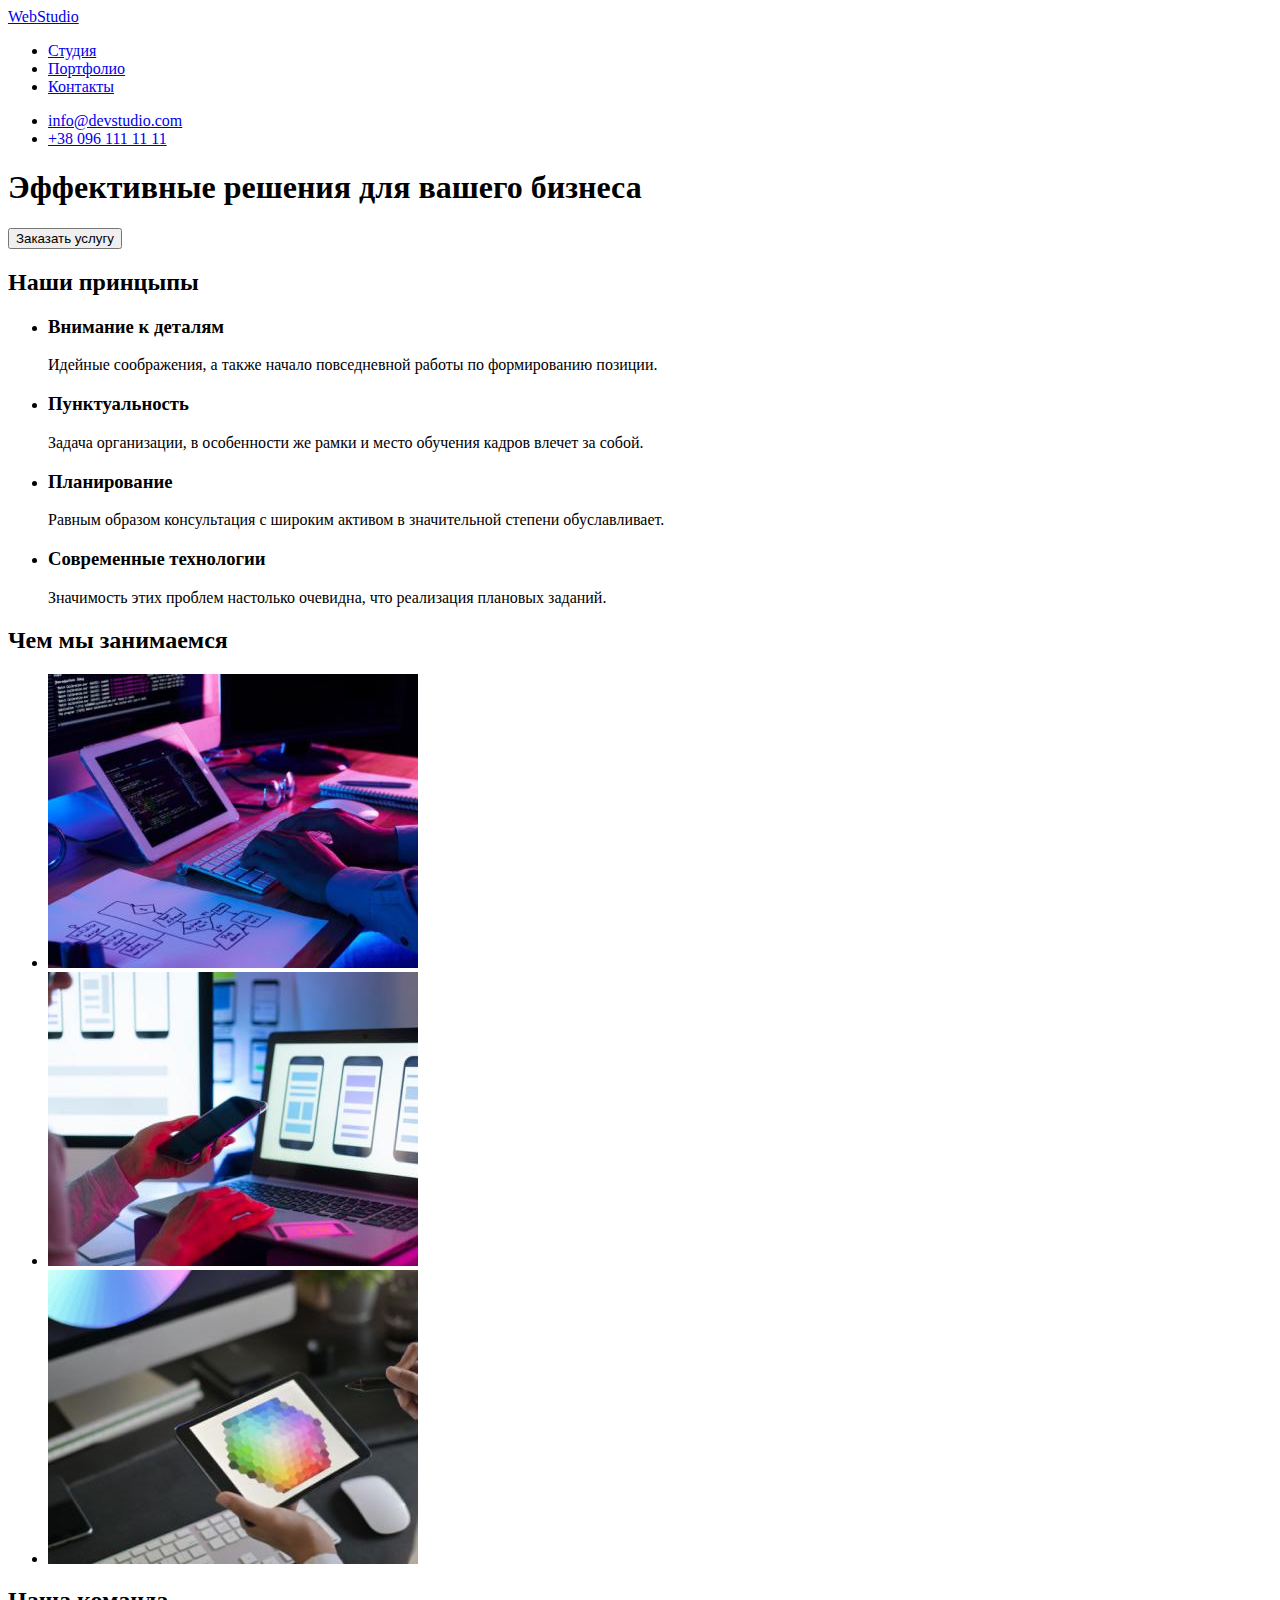
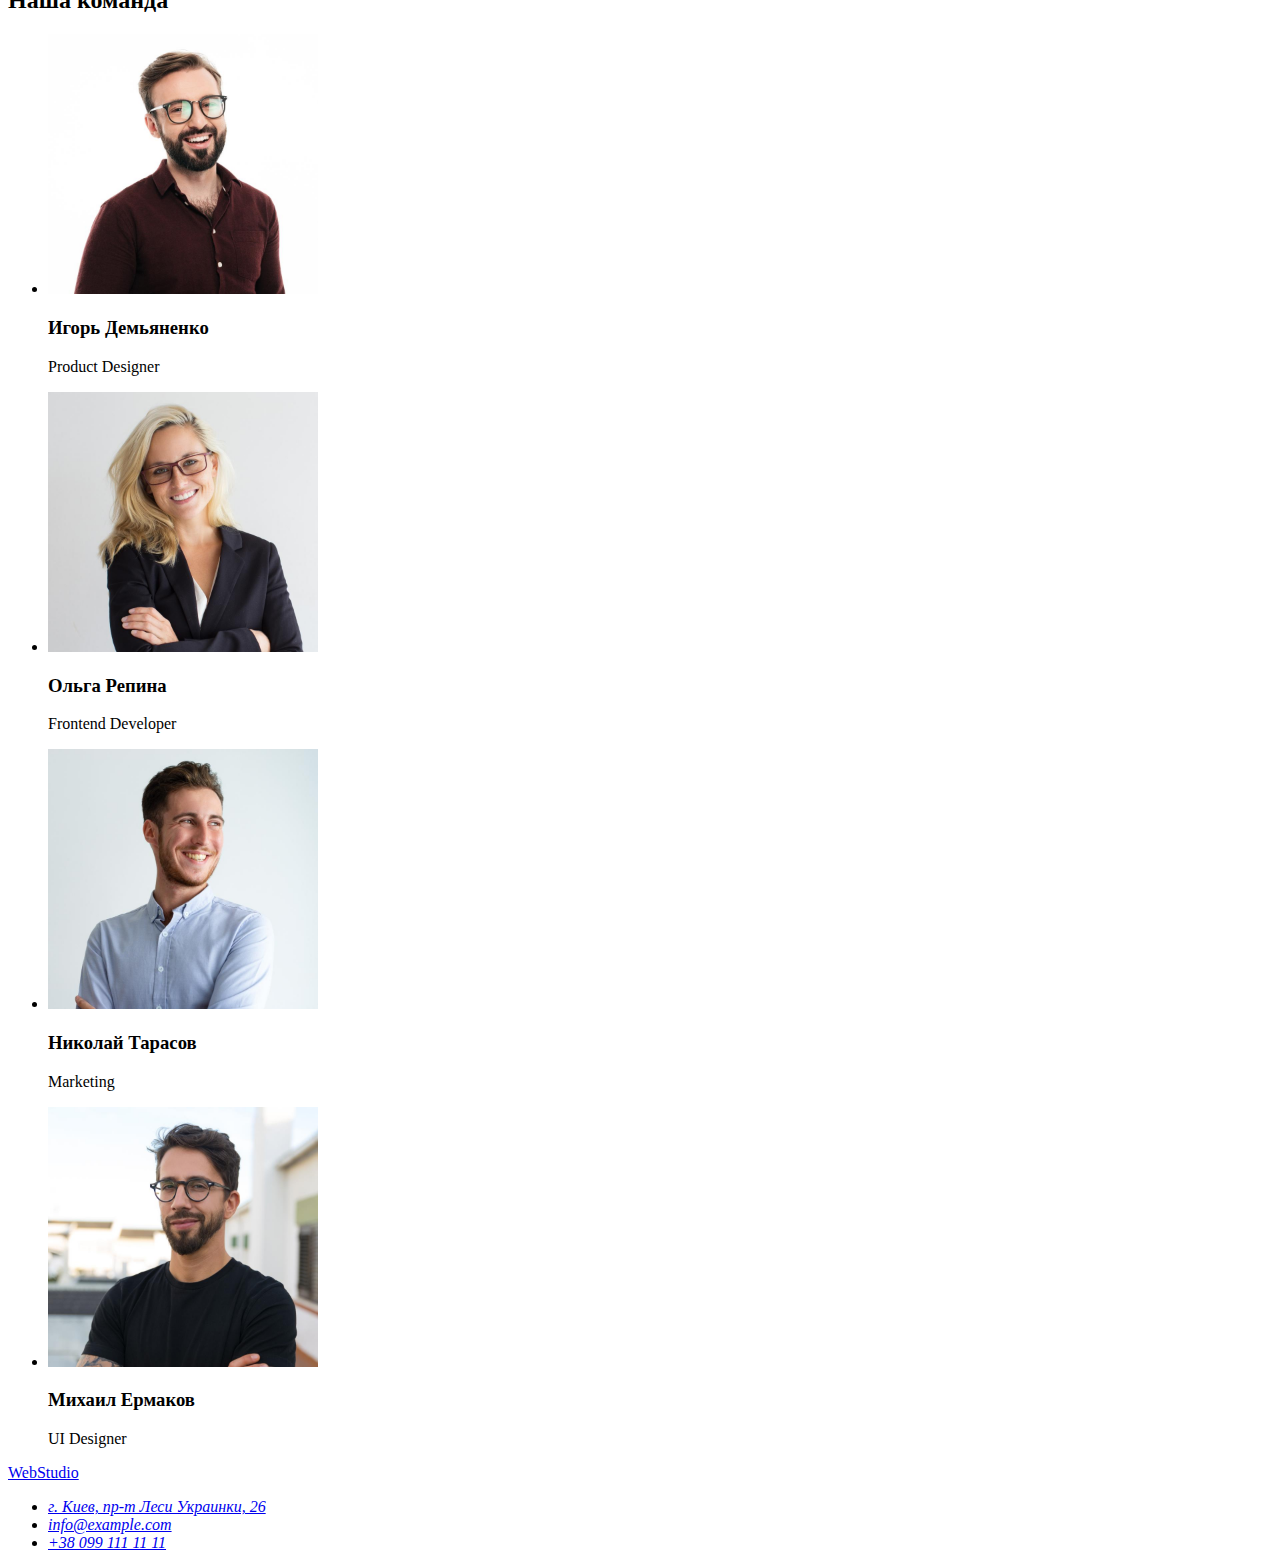
==== index.html @ 9496495d "шрифты" ====
<!DOCTYPE html>
<html lang="ru">
  <head>
    <meta charset="UTF-8" />
    <meta http-equiv="X-UA-Compatible" content="IE=edge" />
    <meta name="viewport" content="width=device-width, initial-scale=1.0" />
    <title lang="en">WebStudio</title>
    <link rel="preconnect" href="https://fonts.googleapis.com">
    <link rel="preconnect" href="https://fonts.gstatic.com" crossorigin>
    <link href="https://fonts.googleapis.com/css2?family=Raleway:wght@700&family=Roboto:wght@400;500;700;900&display=swap" rel="stylesheet">
  </head>
  <body>
    <header>
      <a href="#" lang="en"><span>Web</span><span>Studio</span></a>
      <nav>
        <ul>
          <li>
            <a href="./studio.html">Студия</a>
          </li>
          <li>
            <a href="./portfolio.html">Портфолио</a>
          </li>
          <li>
            <a href="#">Контакты</a>
          </li>
        </ul>
      </nav>
      <ul>
        <li><a href="mailto:info@devstudio.com">info@devstudio.com</a></li>
        <li><a href="tel:+380961111111">+38 096 111 11 11</a></li>
      </ul>
    </header>
    <main>
      <section>
        <h1>Эффективные решения для вашего бизнеса</h1>
        <button type="button">Заказать услугу</button>
      </section>
      <section>
        <h2>Наши принцыпы</h2>
        <ul>
          <li>
            <h3>Внимание к деталям</h3>
            <p>Идейные соображения, а также начало повседневной работы по формированию позиции.</p>
          </li>
          <li>
            <h3>Пунктуальность</h3>
            <p>
              Задача организации, в особенности же рамки и место обучения кадров влечет за собой.
            </p>
          </li>
          <li>
            <h3>Планирование</h3>
            <p>
              Равным образом консультация с широким активом в значительной степени обуславливает.
            </p>
          </li>
          <li>
            <h3>Современные технологии</h3>
            <p>Значимость этих проблем настолько очевидна, что реализация плановых заданий.</p>
          </li>
        </ul>
      </section>
      <section>
        <h2>Чем мы занимаемся</h2>
        <ul>
          <li>
            <img src="./images/img1.jpg" alt="Работа на клавиатуре" width="370" height="294" />
          </li>
          <li>
            <img src="./images/img2.jpg" alt="Монитор" width="370" height="294" />
          </li>
          <li>
            <img src="./images/img3.jpg" alt="Планшет" width="370" height="294" />
          </li>
        </ul>
      </section>
      <section>
        <h2>Наша команда</h2>
        <ul>
          <li>
            <img
              src="./images/ИгорьДемьяненко.jpg"
              alt="Игорь Демьяненко"
              width="270"
              height="260"
            />
            <h3>Игорь Демьяненко</h3>
            <p lang="en">Product Designer</p>
          </li>
          <li>
            <img src="./images/ОльгаРепина.jpg" alt="Ольга Репина" width="270" height="260" />
            <h3>Ольга Репина</h3>
            <p lang="en">Frontend Developer</p>
          </li>
          <li>
            <img src="./images/НиколайТарасов.jpg" alt="Николай Тарасов" width="270" height="260" />
            <h3>Николай Тарасов</h3>
            <p lang="en">Marketing</p>
          </li>
          <li>
            <img src="./images/МихаилЕрмаков.jpg" alt="Михаил Ермаков" width="270" height="260" />
            <h3>Михаил Ермаков</h3>
            <p lang="en">UI Designer</p>
          </li>
        </ul>
      </section>
    </main>
    <footer>
      <a href="#" lang="en">WebStudio</a>
      <address>
        <ul>
          <li>
            <a
              href="https://goo.gl/maps/7NXjb8yNVrLGPsfN6"
              target="_blank"
              rel="noopener noreferrer"
              >г. Киев, пр-т Леси Украинки, 26</a
            >
          </li>
          <li>
            <a href="mailto:info@example.com">info@example.com</a>
          </li>
          <li>
            <a href="tel:+380991111111">+38 099 111 11 11</a>
          </li>
        </ul>
      </address>
    </footer>
  </body>
</html>
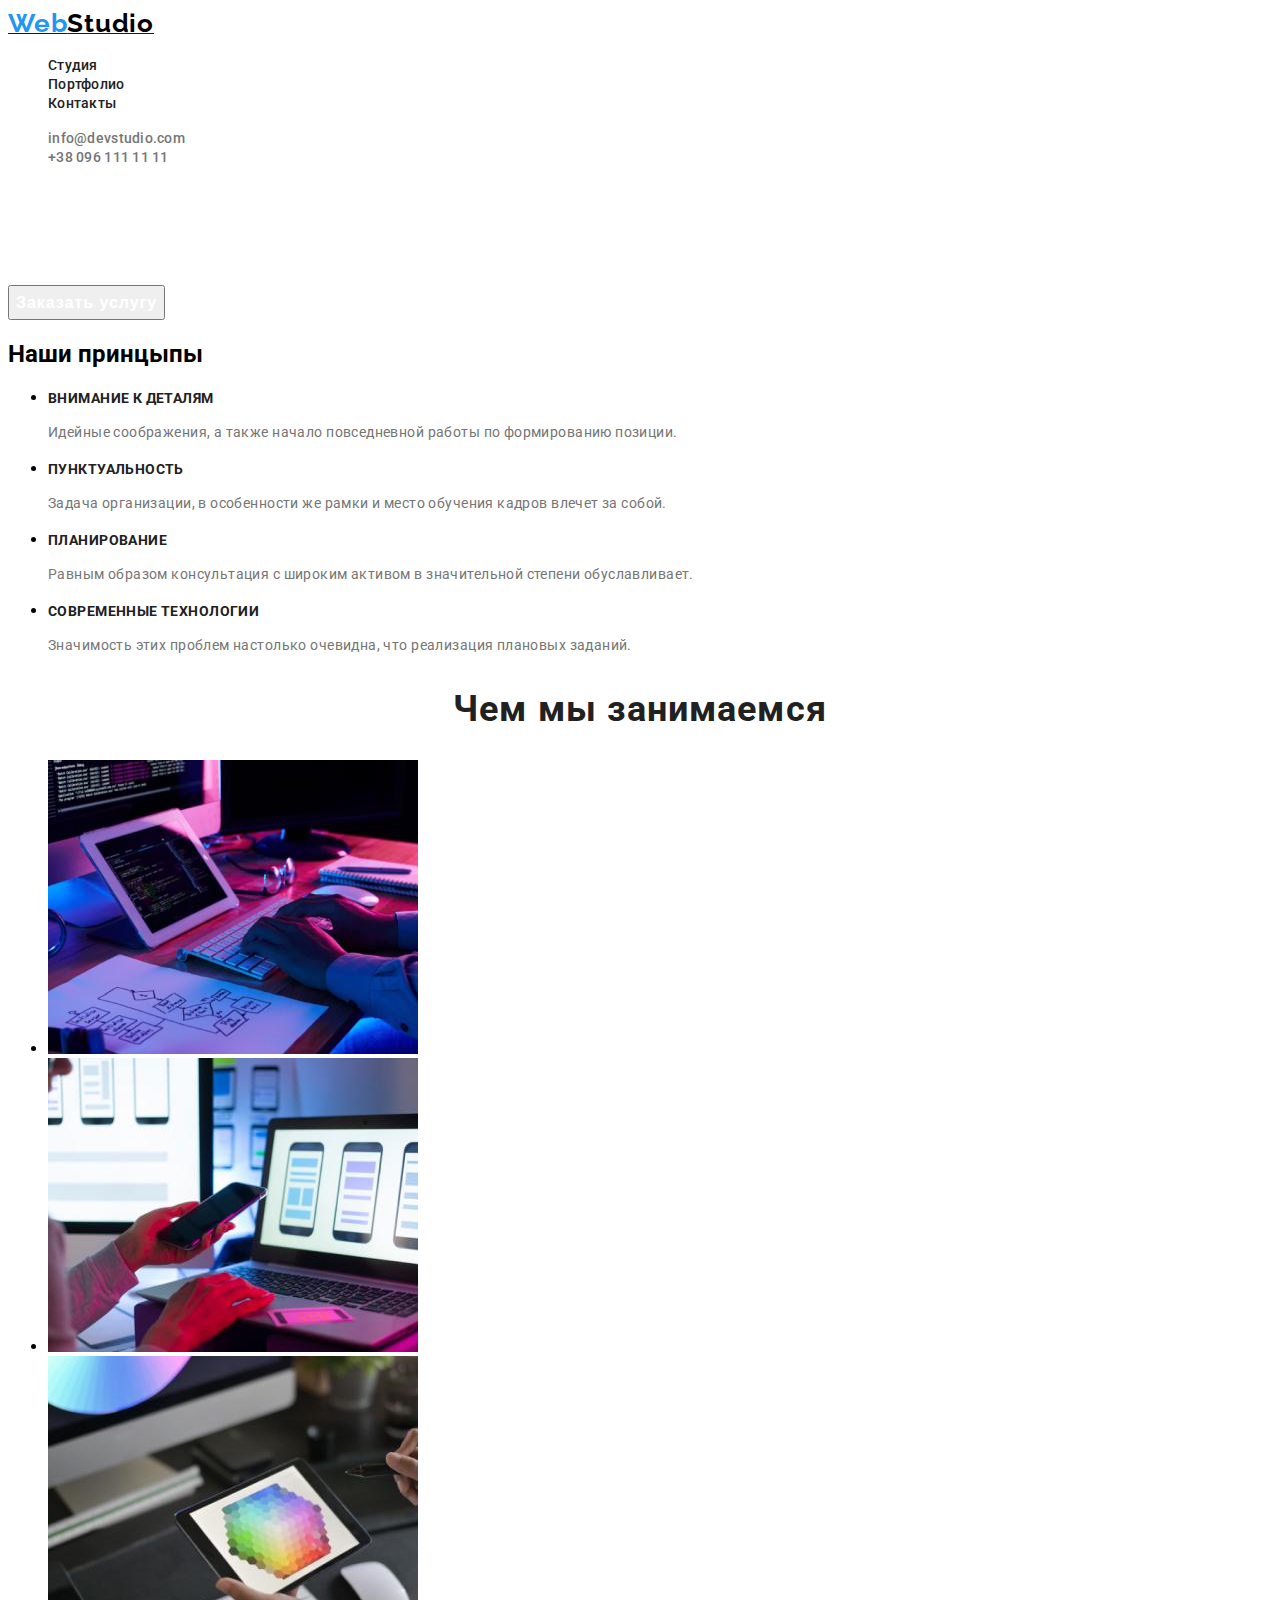
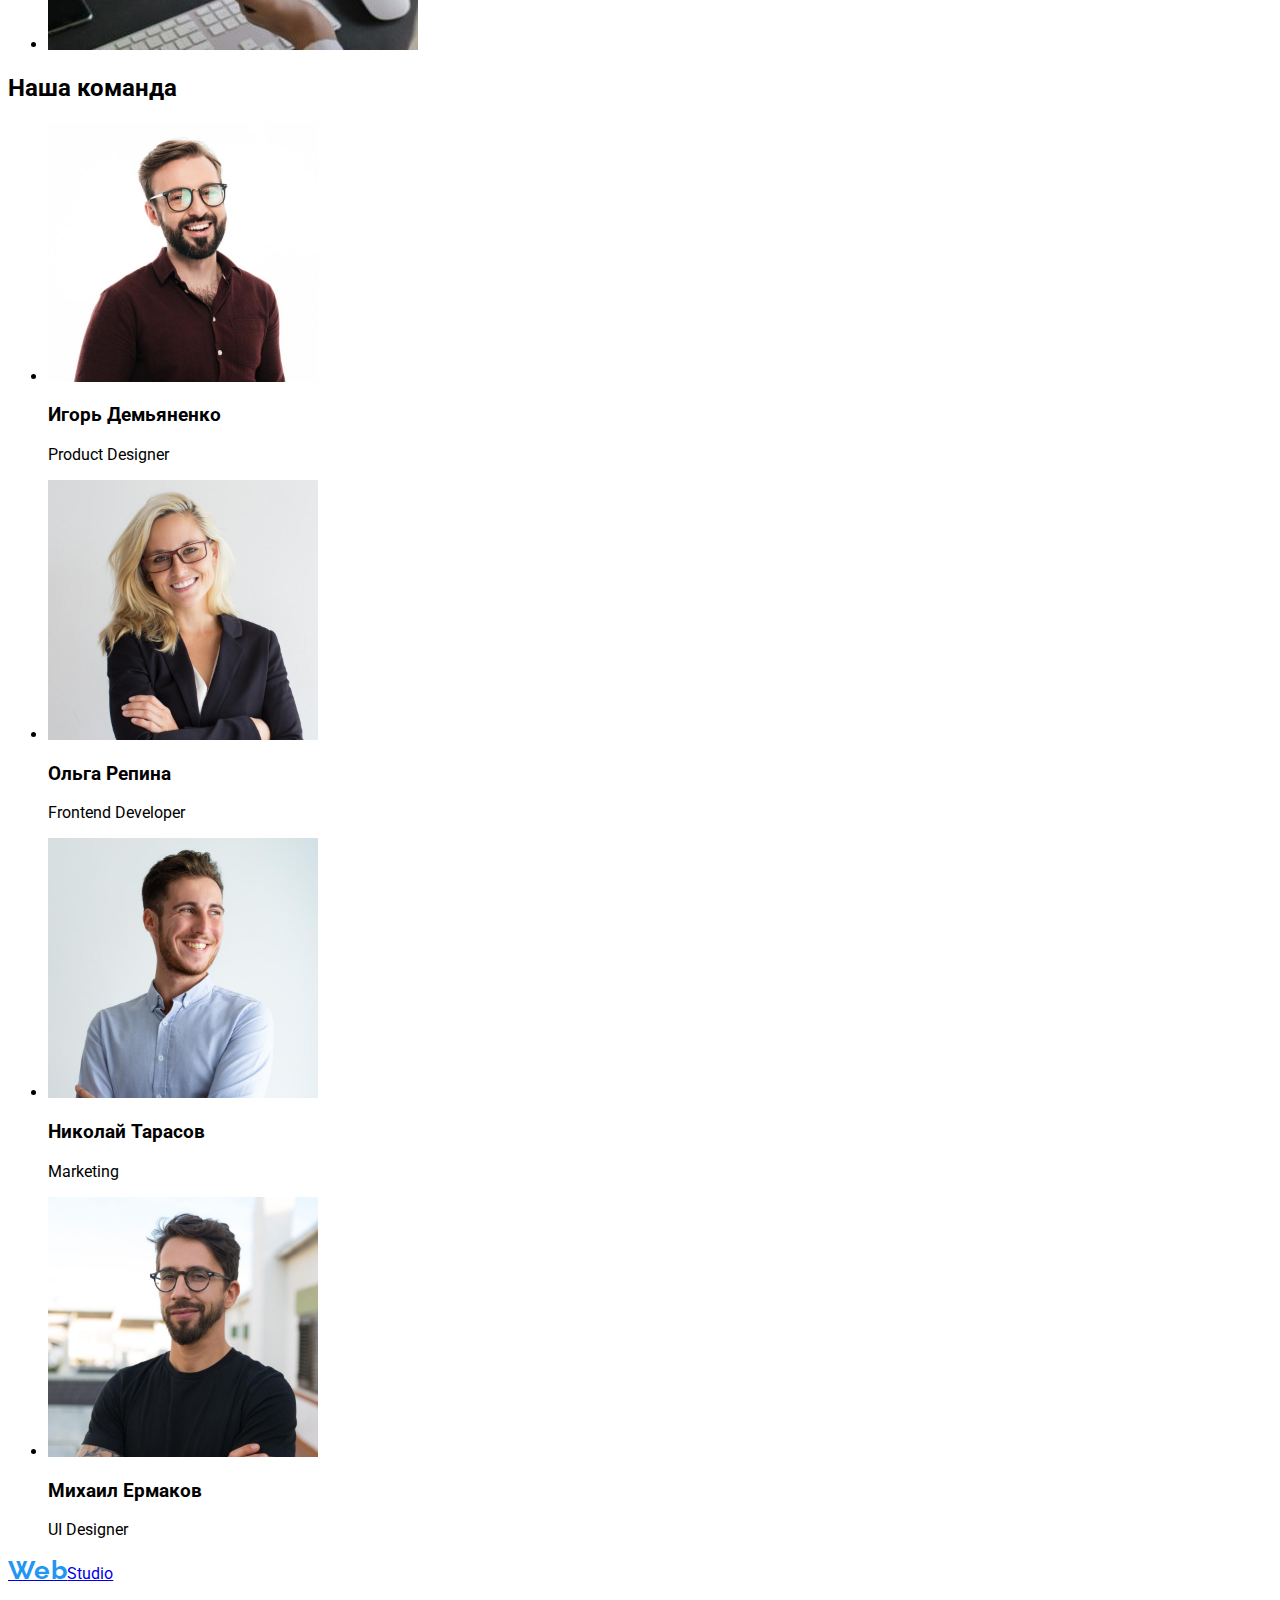
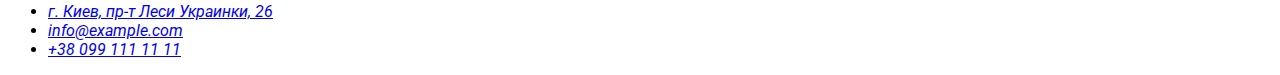
==== commit bf0c1806: "header css" ====
--- a/index.html
+++ b/index.html
@@ -8,60 +8,59 @@
     <link rel="preconnect" href="https://fonts.googleapis.com">
     <link rel="preconnect" href="https://fonts.gstatic.com" crossorigin>
     <link href="https://fonts.googleapis.com/css2?family=Raleway:wght@700&family=Roboto:wght@400;500;700;900&display=swap" rel="stylesheet">
+    <link rel="stylesheet" href="./css/styles.css">
   </head>
   <body>
     <header>
-      <a href="#" lang="en"><span>Web</span><span>Studio</span></a>
-      <nav>
-        <ul>
+      <a href="#" lang="en"><span class="logo-first">Web</span><span class="logo-second">Studio</span></a>
+      <nav class="header-nav">
+        <ul class="list menu-list">
           <li>
-            <a href="./studio.html">Студия</a>
+            <a class="menu-link link" href="./studio.html">Студия</a>
           </li>
           <li>
-            <a href="./portfolio.html">Портфолио</a>
+            <a class="menu-link link" href="./portfolio.html">Портфолио</a>
           </li>
           <li>
-            <a href="#">Контакты</a>
+            <a class="menu-link link" href="#">Контакты</a>
           </li>
         </ul>
       </nav>
-      <ul>
-        <li><a href="mailto:info@devstudio.com">info@devstudio.com</a></li>
-        <li><a href="tel:+380961111111">+38 096 111 11 11</a></li>
+      <ul class="list adress-list">
+        <li><a class="adress-mail link" href="mailto:info@devstudio.com">info@devstudio.com</a></li>
+        <li><a class="adress-tel link" href="tel:+380961111111">+38 096 111 11 11</a></li>
       </ul>
     </header>
     <main>
-      <section>
-        <h1>Эффективные решения для вашего бизнеса</h1>
-        <button type="button">Заказать услугу</button>
+      <section class="hero-top">
+        <h1 class="hero-main">Эффективные решения для вашего бизнеса</h1>
+        <button class="main-btn btn-bold" type="button">Заказать услугу</button>
       </section>
-      <section>
-        <h2>Наши принцыпы</h2>
-        <ul>
-          <li>
-            <h3>Внимание к деталям</h3>
-            <p>Идейные соображения, а также начало повседневной работы по формированию позиции.</p>
+      <section class="hero-centr">
+        <h2 class="centr-title">Наши принцыпы</h2>
+        <ul class="hero-list">
+          <li class="hero-item">
+            <h3 class="hero-link link">Внимание к деталям</h3>
+            <p class="hero-item-text link">Идейные соображения, а также начало повседневной работы по формированию позиции.</p>
           </li>
-          <li>
-            <h3>Пунктуальность</h3>
-            <p>
-              Задача организации, в особенности же рамки и место обучения кадров влечет за собой.
+          <li class="hero-item">
+            <h3 class="hero-link link">Пунктуальность</h3>
+            <p class="hero-item-text link">Задача организации, в особенности же рамки и место обучения кадров влечет за собой.
             </p>
           </li>
-          <li>
-            <h3>Планирование</h3>
-            <p>
-              Равным образом консультация с широким активом в значительной степени обуславливает.
+          <li class="hero-item">
+            <h3 class="hero-link link">Планирование</h3>
+            <p class="hero-item-text link">Равным образом консультация с широким активом в значительной степени обуславливает.
             </p>
           </li>
-          <li>
-            <h3>Современные технологии</h3>
-            <p>Значимость этих проблем настолько очевидна, что реализация плановых заданий.</p>
+          <li class="hero-item">
+            <h3 class="hero-link link">Современные технологии</h3>
+            <p class="hero-item-text link">Значимость этих проблем настолько очевидна, что реализация плановых заданий.</p>
           </li>
         </ul>
       </section>
-      <section>
-        <h2>Чем мы занимаемся</h2>
+      <section class="hero-first">
+        <h2 class="first-title">Чем мы занимаемся</h2>
         <ul>
           <li>
             <img src="./images/img1.jpg" alt="Работа на клавиатуре" width="370" height="294" />
@@ -106,7 +105,7 @@
       </section>
     </main>
     <footer>
-      <a href="#" lang="en">WebStudio</a>
+      <a href="#" lang="en"><span class="logo-first">Web</span><span class="logo-third">Studio</span></a>
       <address>
         <ul>
           <li>
--- a/css/styles.css
+++ b/css/styles.css
@@ -0,0 +1,117 @@
+:root {
+    --header-color: #212121;
+    --primary-text-color: #757575;
+    --second-text-color: rgba(255, 255, 255, 0.6);
+    --third-text-color: #FFFFFF;
+    --primery-title-color: #FFFFFF;
+    --secondary-title-color: #212121;
+    --accent-color: #2196F3;
+    --secondary-accent-color: #000000;
+
+}
+
+body {
+    font-family: 'Roboto', sans-serif;
+}
+
+.list {
+    list-style: none;
+}
+
+.link {
+    text-decoration: none;
+}
+
+.btn-bold {
+    font-weight: bold;
+    font-size: 16px;
+    line-height: 1.86;
+    display: flex;
+    align-items: center;
+    text-align: center;
+    letter-spacing: 0.06em;
+    color: var(--primery-title-color);
+    }
+
+/* ----------------------heder------------------- */
+.logo-first {
+font-family: Raleway;
+font-style: normal;
+font-weight: bold;
+font-size: 26px;
+line-height: 1.19;
+letter-spacing: 0.03em;
+color: var(--accent-color);
+}
+
+.logo-second {
+font-family: Raleway;
+font-style: normal;
+font-weight: bold;
+font-size: 26px;
+line-height: 1.19;
+letter-spacing: 0.03em;
+color: var(--secondary-accent-color);
+}
+
+.menu-link {
+font-weight: 500;
+font-size: 14px;
+line-height: 1.14;
+letter-spacing: 0.02em;
+color: var(--header-color)
+}
+
+.adress-mail {
+font-weight: 500;
+font-size: 14px;
+line-height: 1.14;
+letter-spacing: 0.02em;
+color: var(--primary-text-color);
+}
+
+.adress-tel {
+    font-weight: 500;
+    font-size: 14px;
+    line-height: 1.14;
+    letter-spacing: 0.02em;
+    color: var(--primary-text-color);
+    }
+
+.menu-link:hover, .menu-link:focus, .adress-mail:hover, adress-mail:focus, .adress-tel:hover, adress-tel:focus  {
+color: var(--accent-color);
+}
+
+/*---------------------main-----------------------*/
+.hero-main {
+font-weight: 900;
+font-size: 44px;
+line-height: 1.36;
+text-align: center;
+letter-spacing: 0.06em;
+text-transform: uppercase;
+color: var(--primery-title-color);
+}
+.hero-link {
+font-weight: bold;
+font-size: 14px;
+line-height: 1.14;
+letter-spacing: 0.03em;
+text-transform: uppercase;
+color: var(--secondary-title-color);
+}
+.hero-item-text {
+font-weight: normal;
+font-size: 14px;
+line-height: 1.71;
+letter-spacing: 0.03em;
+color:var(--primary-text-color);
+}
+.first-title {
+font-weight: bold;
+font-size: 36px;
+line-height: 1.17;
+text-align: center;
+letter-spacing: 0.03em;
+color: var(--secondary-title-color);
+}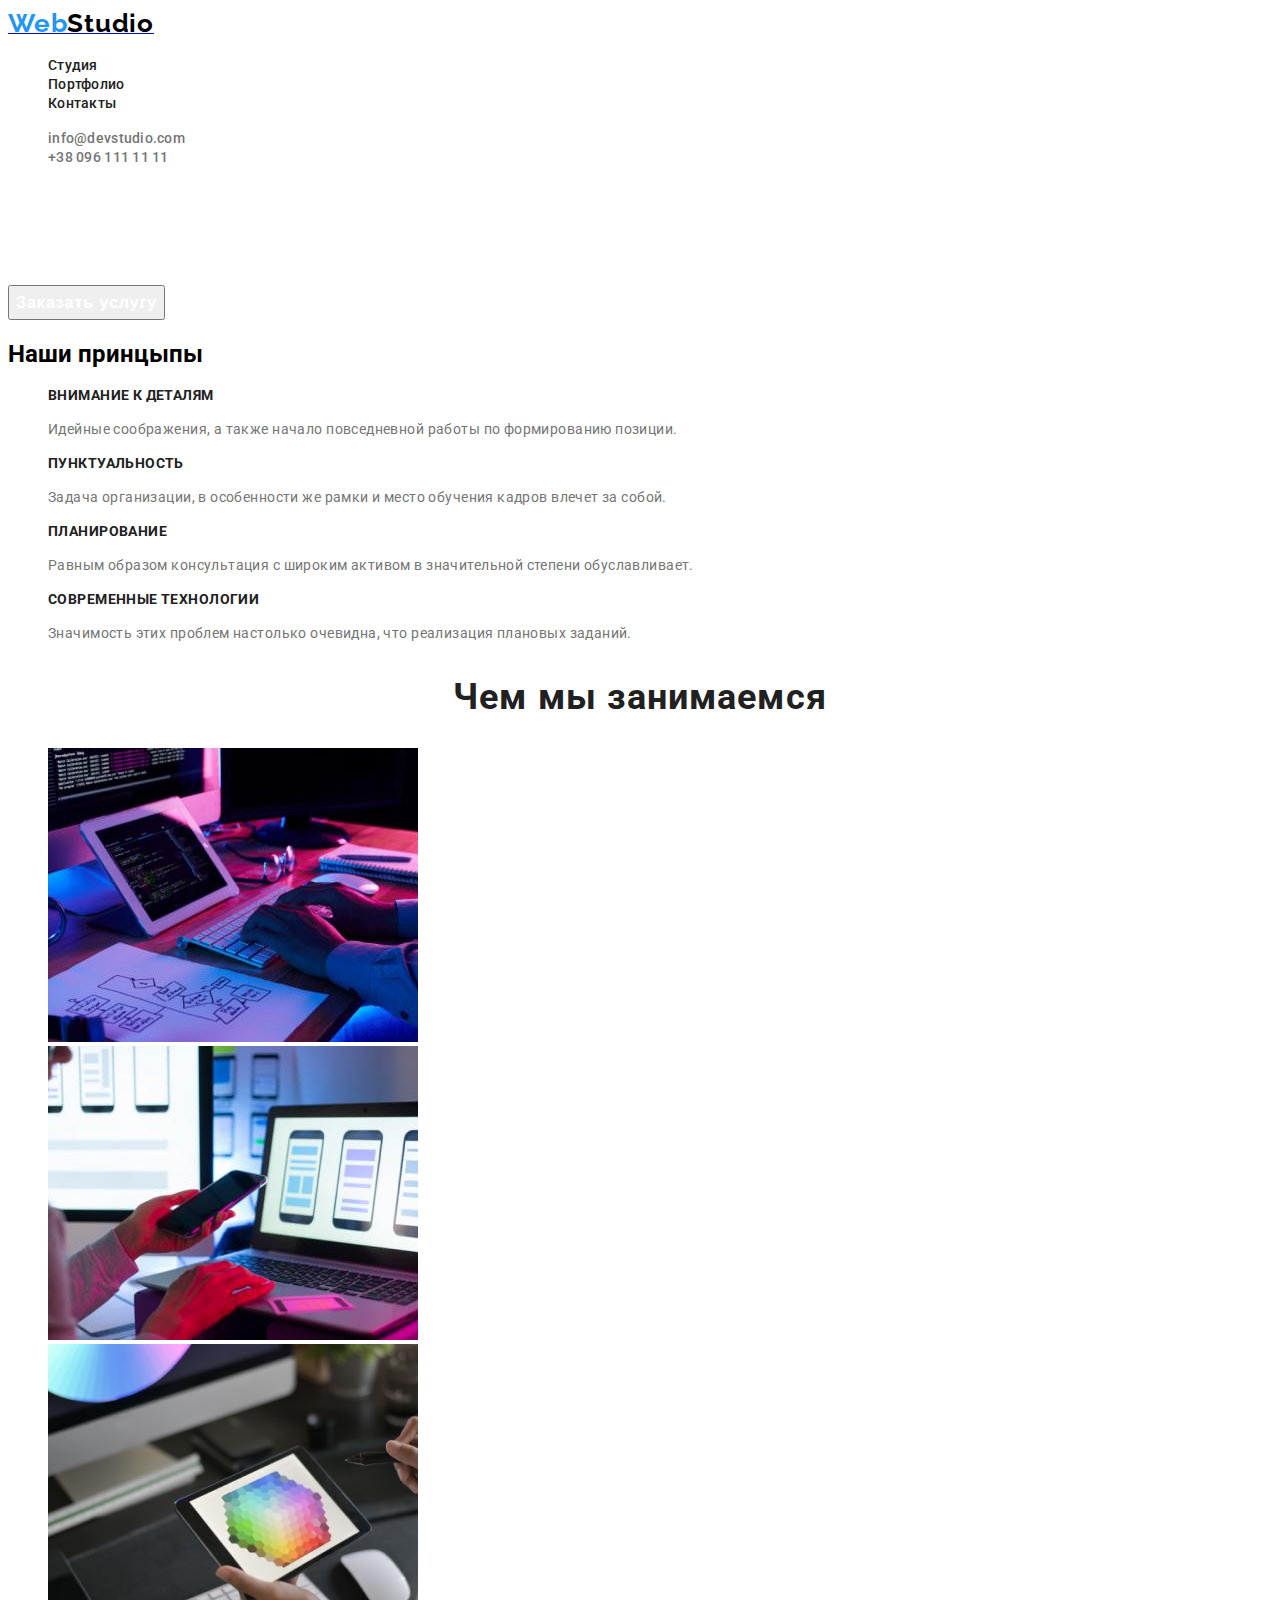
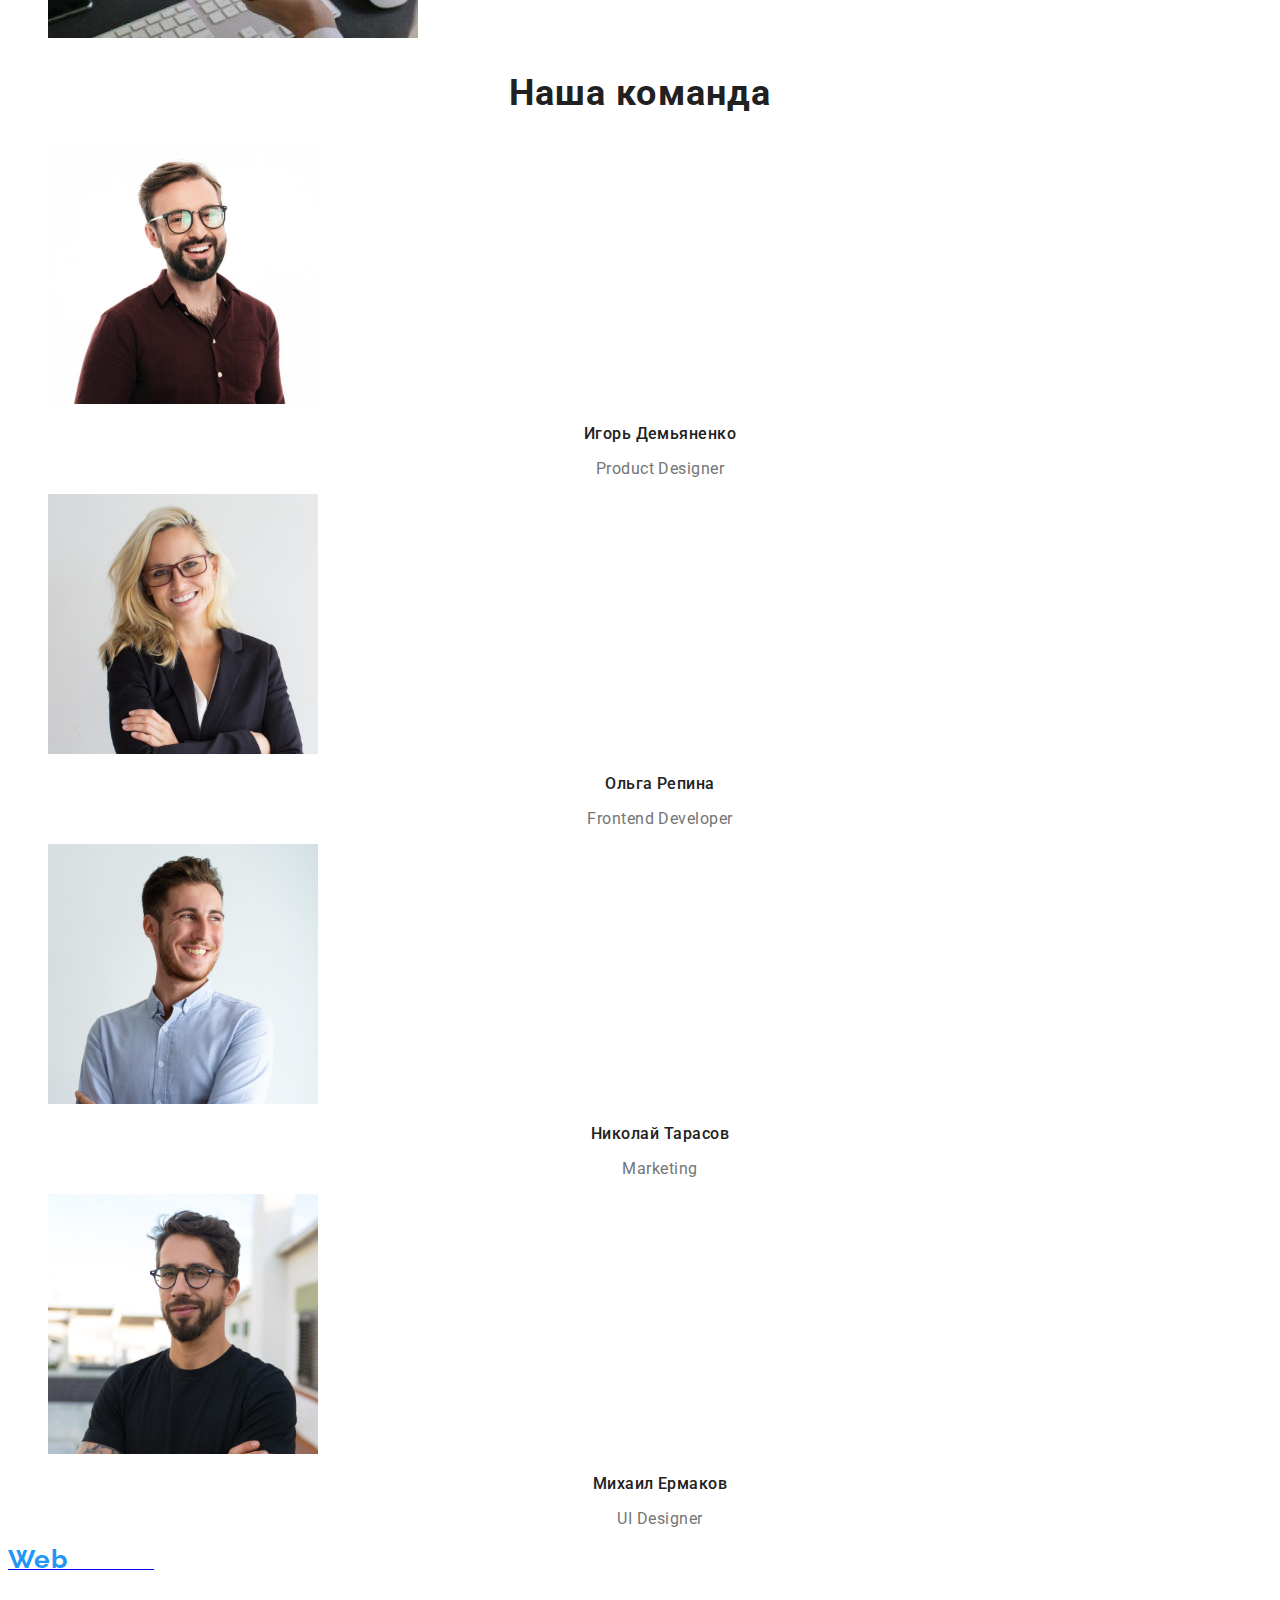
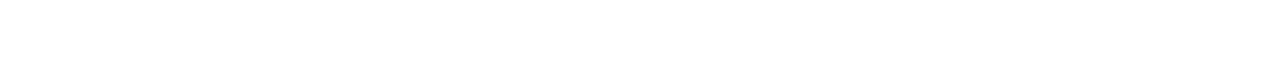
==== commit 21768144: "footer css" ====
--- a/index.html
+++ b/index.html
@@ -38,7 +38,7 @@
       </section>
       <section class="hero-centr">
         <h2 class="centr-title">Наши принцыпы</h2>
-        <ul class="hero-list">
+        <ul class="list hero-list">
           <li class="hero-item">
             <h3 class="hero-link link">Внимание к деталям</h3>
             <p class="hero-item-text link">Идейные соображения, а также начало повседневной работы по формированию позиции.</p>
@@ -61,66 +61,61 @@
       </section>
       <section class="hero-first">
         <h2 class="first-title">Чем мы занимаемся</h2>
-        <ul>
-          <li>
+        <ul class="list first-list">
+          <li class="first-item">
             <img src="./images/img1.jpg" alt="Работа на клавиатуре" width="370" height="294" />
           </li>
-          <li>
+          <li class="first-item">
             <img src="./images/img2.jpg" alt="Монитор" width="370" height="294" />
           </li>
-          <li>
+          <li class="first-item">
             <img src="./images/img3.jpg" alt="Планшет" width="370" height="294" />
           </li>
         </ul>
       </section>
-      <section>
-        <h2>Наша команда</h2>
-        <ul>
-          <li>
+      <section class="about-us">
+        <h2 class="about first-title">Наша команда</h2>
+        <ul class="list about-list">
+          <li class="about-item">
             <img
               src="./images/ИгорьДемьяненко.jpg"
               alt="Игорь Демьяненко"
               width="270"
               height="260"
             />
-            <h3>Игорь Демьяненко</h3>
-            <p lang="en">Product Designer</p>
+            <h3 class="about-title">Игорь Демьяненко</h3>
+            <p class="about-text" lang="en">Product Designer</p>
           </li>
-          <li>
+          <li class="about-item">
             <img src="./images/ОльгаРепина.jpg" alt="Ольга Репина" width="270" height="260" />
-            <h3>Ольга Репина</h3>
-            <p lang="en">Frontend Developer</p>
+            <h3 class="about-title">Ольга Репина</h3>
+            <p class="about-text" lang="en">Frontend Developer</p>
           </li>
-          <li>
+          <li class="about-item">
             <img src="./images/НиколайТарасов.jpg" alt="Николай Тарасов" width="270" height="260" />
-            <h3>Николай Тарасов</h3>
-            <p lang="en">Marketing</p>
+            <h3 class="about-title">Николай Тарасов</h3>
+            <p class="about-text" lang="en">Marketing</p>
           </li>
           <li>
             <img src="./images/МихаилЕрмаков.jpg" alt="Михаил Ермаков" width="270" height="260" />
-            <h3>Михаил Ермаков</h3>
-            <p lang="en">UI Designer</p>
+            <h3 class="about-title">Михаил Ермаков</h3>
+            <p class="about-text" lang="en">UI Designer</p>
           </li>
         </ul>
       </section>
     </main>
     <footer>
       <a href="#" lang="en"><span class="logo-first">Web</span><span class="logo-third">Studio</span></a>
-      <address>
-        <ul>
-          <li>
-            <a
-              href="https://goo.gl/maps/7NXjb8yNVrLGPsfN6"
-              target="_blank"
-              rel="noopener noreferrer"
-              >г. Киев, пр-т Леси Украинки, 26</a
-            >
+      <address class="address">
+        <ul class="footer-adres list">
+          <li class="footer-item">
+            <a class="footer-addres-item" href="https://goo.gl/maps/7NXjb8yNVrLGPsfN6" target="_blank" rel="noopener noreferrer">г. Киев, пр-т Леси Украинки, 26</a>
           </li>
-          <li>
-            <a href="mailto:info@example.com">info@example.com</a>
+          <li class="footer-item">
+            <a class="footer-list" href="mailto:info@example.com">info@example.com</a>
           </li>
-          <li>
-            <a href="tel:+380991111111">+38 099 111 11 11</a>
+          <li class="footer-item">
+            <a class="footer-list" href="tel:+380991111111">+38 099 111 11 11</a>
           </li>
         </ul>
       </address>
--- a/css/styles.css
+++ b/css/styles.css
@@ -6,7 +6,8 @@
     --primery-title-color: #FFFFFF;
     --secondary-title-color: #212121;
     --accent-color: #2196F3;
-    --secondary-accent-color: #000000;
+    --first-accent-color: #000000;
+    --second-accent-color: #FFFFFF;
 
 }
 
@@ -23,7 +24,7 @@
 }
 
 .btn-bold {
-    font-weight: bold;
+    font-weight: 700;
     font-size: 16px;
     line-height: 1.86;
     display: flex;
@@ -37,7 +38,7 @@
 .logo-first {
 font-family: Raleway;
 font-style: normal;
-font-weight: bold;
+font-weight: 700;
 font-size: 26px;
 line-height: 1.19;
 letter-spacing: 0.03em;
@@ -47,11 +48,11 @@
 .logo-second {
 font-family: Raleway;
 font-style: normal;
-font-weight: bold;
+font-weight: 700;
 font-size: 26px;
 line-height: 1.19;
 letter-spacing: 0.03em;
-color: var(--secondary-accent-color);
+color: var(--first-accent-color);
 }
 
 .menu-link {
@@ -71,11 +72,11 @@
 }
 
 .adress-tel {
-    font-weight: 500;
-    font-size: 14px;
-    line-height: 1.14;
-    letter-spacing: 0.02em;
-    color: var(--primary-text-color);
+font-weight: 500;
+font-size: 14px;
+line-height: 1.14;
+letter-spacing: 0.02em;
+color: var(--primary-text-color);
     }
 
 .menu-link:hover, .menu-link:focus, .adress-mail:hover, adress-mail:focus, .adress-tel:hover, adress-tel:focus  {
@@ -93,7 +94,7 @@
 color: var(--primery-title-color);
 }
 .hero-link {
-font-weight: bold;
+font-weight: 700;
 font-size: 14px;
 line-height: 1.14;
 letter-spacing: 0.03em;
@@ -101,17 +102,60 @@
 color: var(--secondary-title-color);
 }
 .hero-item-text {
-font-weight: normal;
+font-weight: 400;
 font-size: 14px;
 line-height: 1.71;
 letter-spacing: 0.03em;
-color:var(--primary-text-color);
+color: var(--primary-text-color);
 }
 .first-title {
-font-weight: bold;
+font-weight: 700;
 font-size: 36px;
 line-height: 1.17;
 text-align: center;
 letter-spacing: 0.03em;
 color: var(--secondary-title-color);
+}
+
+.about-title {
+font-weight: 500;
+font-size: 16px;
+line-height: 1.19;
+text-align: center;
+letter-spacing: 0.03em;
+color: var(--secondary-title-color);
+}
+
+.about-text {
+font-weight: 400;
+font-size: 16px;
+line-height: 1.19;
+text-align: center;
+letter-spacing: 0.03em;
+color: var(--primary-text-color);
+}
+.footer-addres-item {
+font-weight: 400;
+font-size: 14px;
+line-height: 1.71;
+letter-spacing: 0.03em;
+color: var(--third-text-color); 
+}
+.footer-list {
+font-weight: 400;
+font-size: 14px;
+line-height: 1.71;
+letter-spacing: 0.03em;
+color: var(--second-text-color);    
+}
+
+
+.logo-third {
+font-family: Raleway;
+font-style: 400;
+font-weight: bold;
+font-size: 26px;
+line-height: 1.19;
+letter-spacing: 0.03em;
+color: var(--second-accent-color);
 }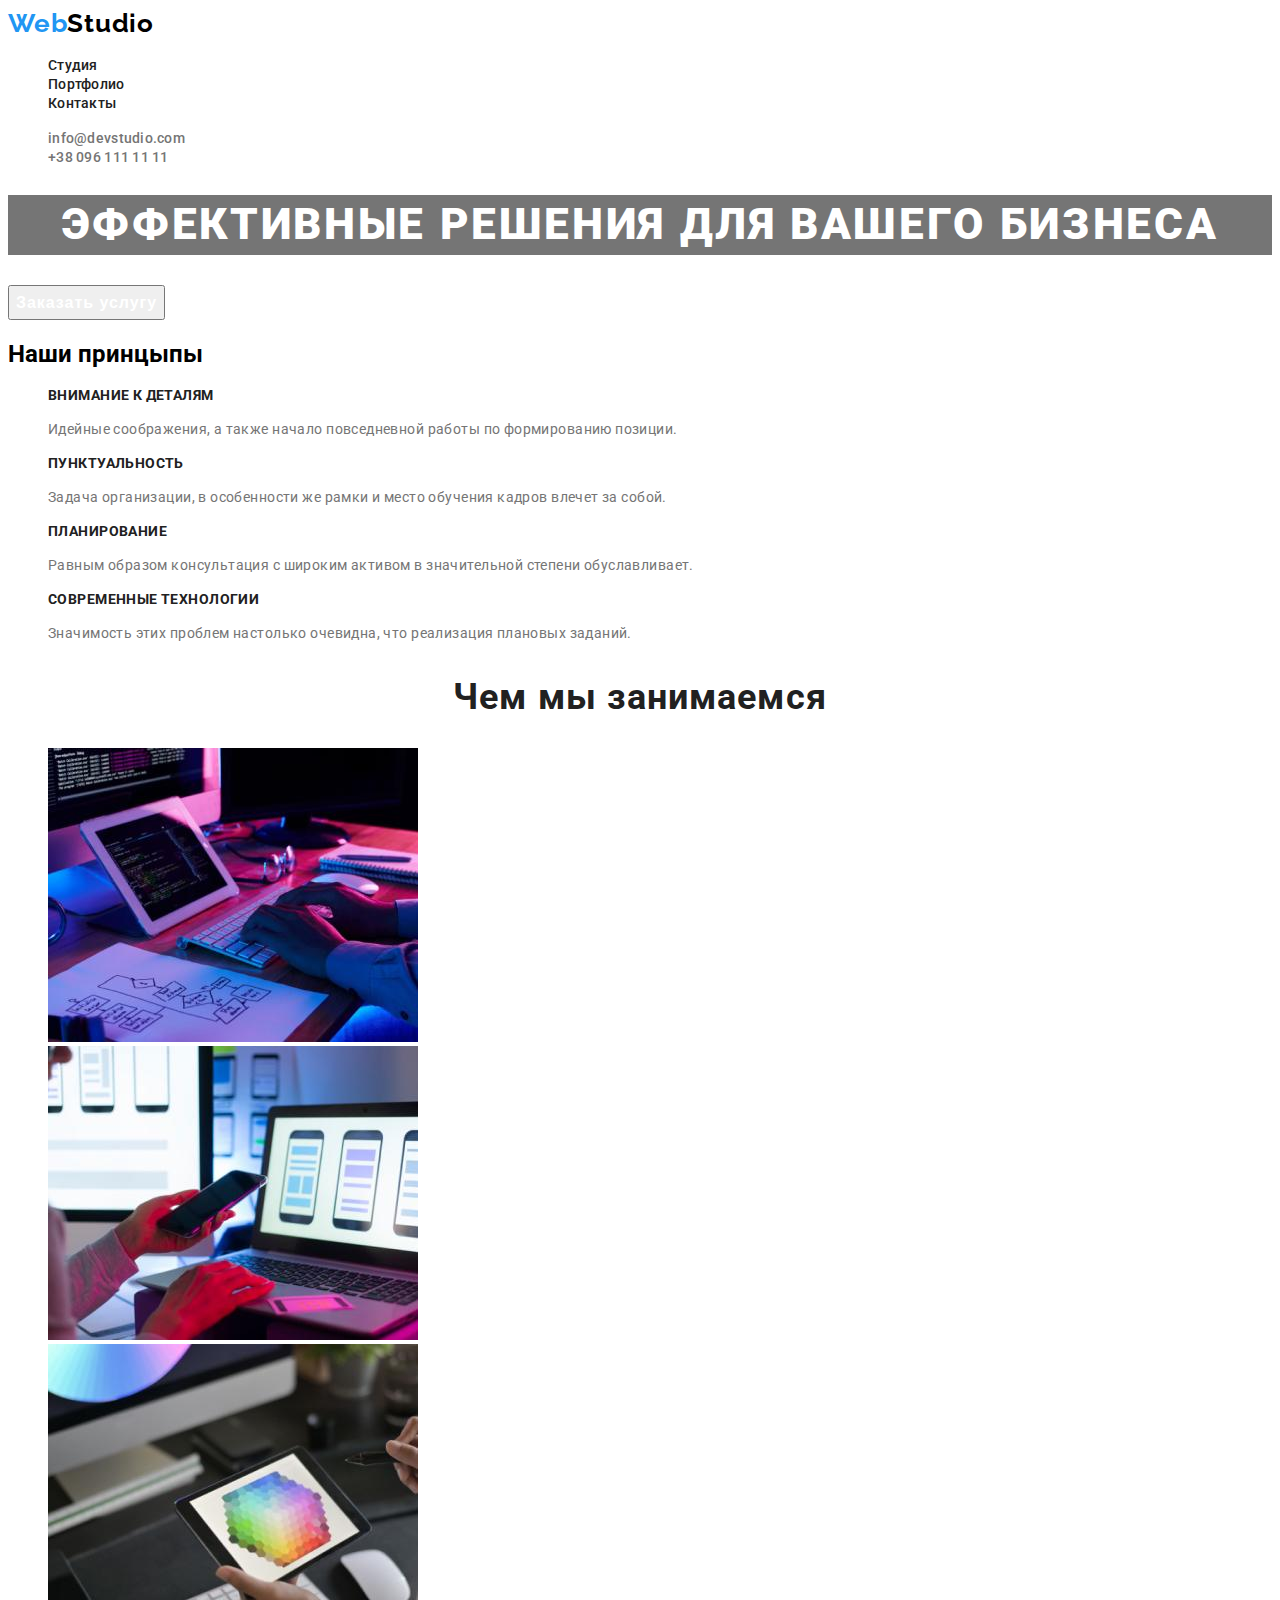
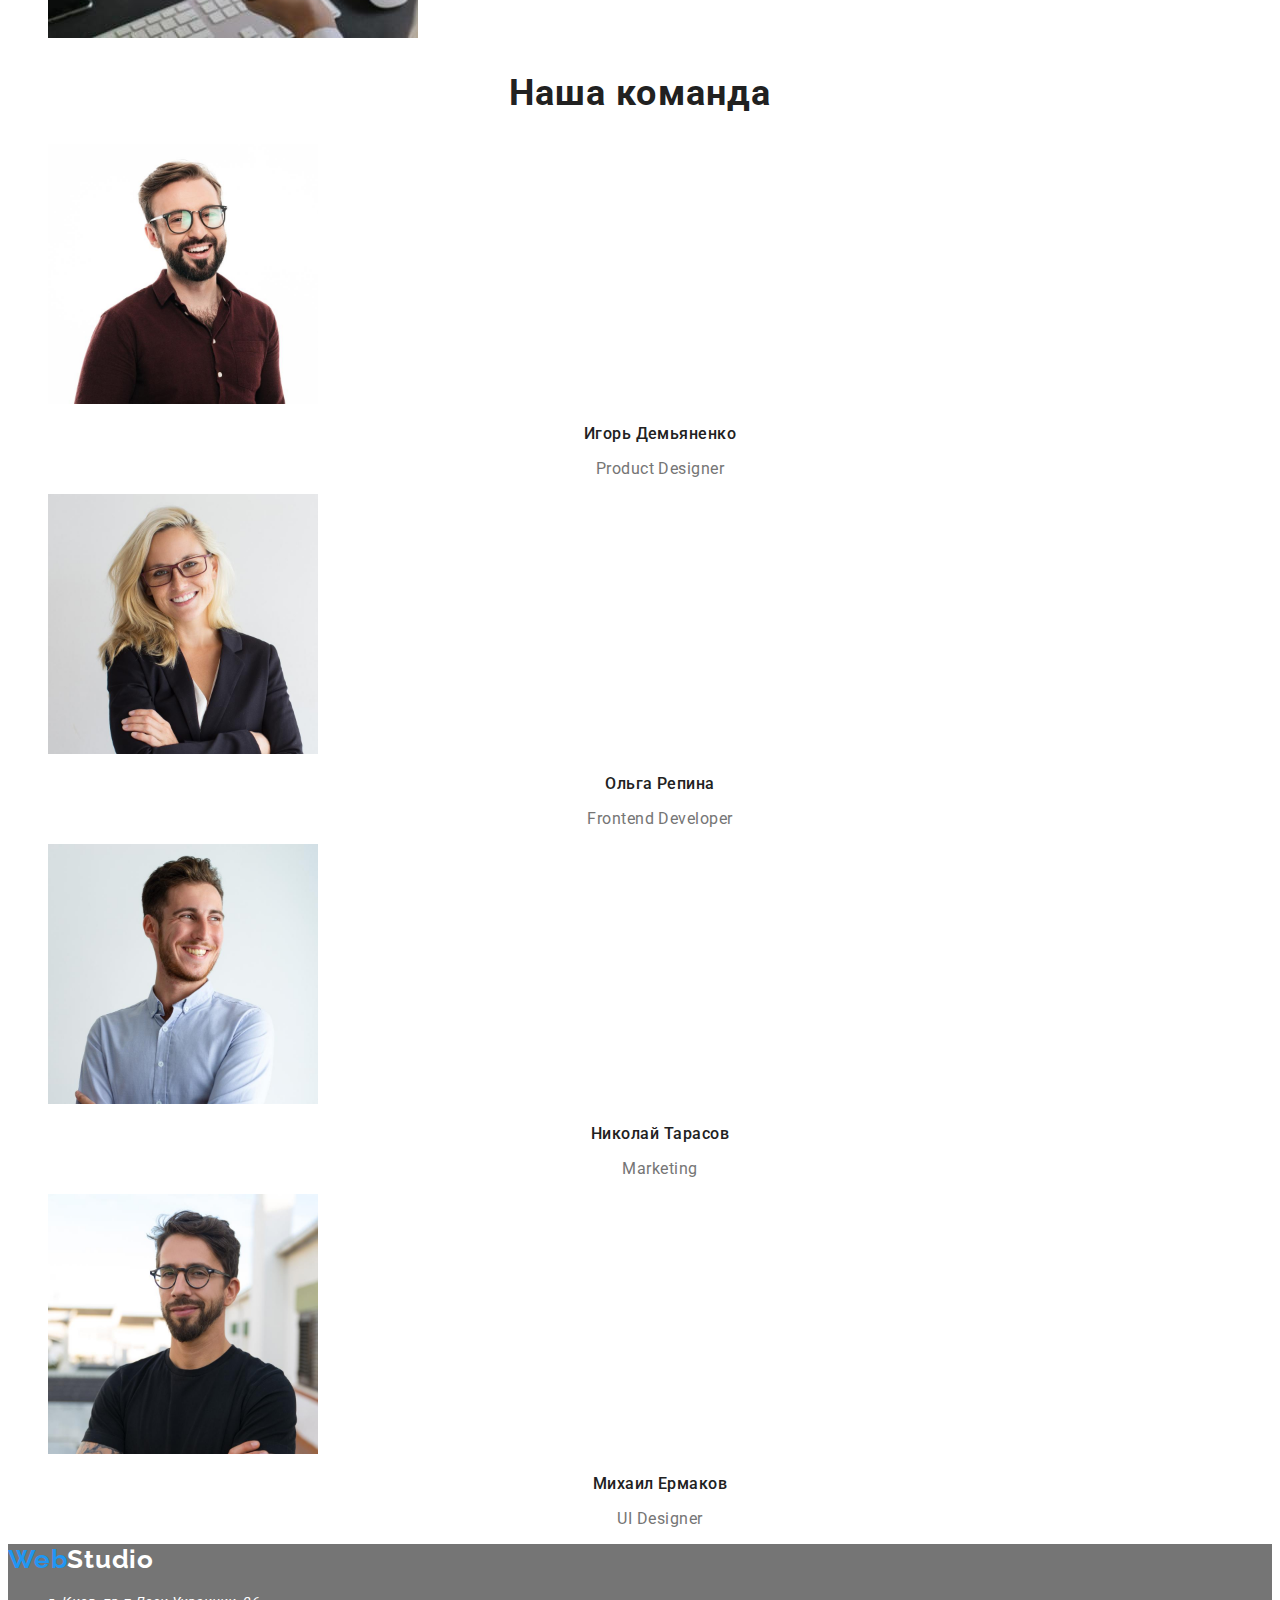
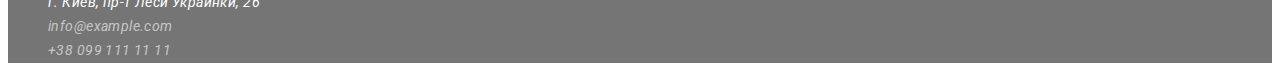
==== commit 5dab2af2: "portfolio css" ====
--- a/index.html
+++ b/index.html
@@ -12,16 +12,16 @@
   </head>
   <body>
     <header>
-      <a href="#" lang="en"><span class="logo-first">Web</span><span class="logo-second">Studio</span></a>
+      <a class="link" href="#" lang="en"><span class="logo-first link">Web</span><span class="logo-second link">Studio</span></a>
       <nav class="header-nav">
         <ul class="list menu-list">
-          <li>
+          <li class="header-item">
             <a class="menu-link link" href="./studio.html">Студия</a>
           </li>
-          <li>
+          <li class="header-item">
             <a class="menu-link link" href="./portfolio.html">Портфолио</a>
           </li>
-          <li>
+          <li class="header-item">
             <a class="menu-link link" href="#">Контакты</a>
           </li>
         </ul>
@@ -104,18 +104,18 @@
         </ul>
       </section>
     </main>
-    <footer>
-      <a href="#" lang="en"><span class="logo-first">Web</span><span class="logo-third">Studio</span></a>
+    <footer class="footer-hero">
+      <a class="link" href="#" lang="en"><span class="logo-first">Web</span><span class="logo-third">Studio</span></a>
       <address class="address">
         <ul class="footer-adres list">
           <li class="footer-item">
-            <a class="footer-addres-item" href="https://goo.gl/maps/7NXjb8yNVrLGPsfN6" target="_blank" rel="noopener noreferrer">г. Киев, пр-т Леси Украинки, 26</a>
+            <a class="footer-addres-item link" href="https://goo.gl/maps/7NXjb8yNVrLGPsfN6" target="_blank" rel="noopener noreferrer">г. Киев, пр-т Леси Украинки, 26</a>
           </li>
           <li class="footer-item">
-            <a class="footer-list" href="mailto:info@example.com">info@example.com</a>
+            <a class="footer-list link" href="mailto:info@example.com">info@example.com</a>
           </li>
           <li class="footer-item">
-            <a class="footer-list" href="tel:+380991111111">+38 099 111 11 11</a>
+            <a class="footer-list link" href="tel:+380991111111">+38 099 111 11 11</a>
           </li>
         </ul>
       </address>
--- a/css/styles.css
+++ b/css/styles.css
@@ -33,6 +33,14 @@
     letter-spacing: 0.06em;
     color: var(--primery-title-color);
     }
+.filters-btn {
+font-weight: 500;
+font-size: 16px;
+line-height: 1.63;
+text-align: center;
+letter-spacing: 0.03em;
+color: var(--secondary-title-color);
+}
 
 /* ----------------------heder------------------- */
 .logo-first {
@@ -84,7 +92,7 @@
 }
 
 /*---------------------main-----------------------*/
-.hero-main {
+.hero-main {background-color: var(--primary-text-color);
 font-weight: 900;
 font-size: 44px;
 line-height: 1.36;
@@ -134,6 +142,26 @@
 letter-spacing: 0.03em;
 color: var(--primary-text-color);
 }
+
+.projects-title {
+font-weight: 700;
+font-size: 18px;
+line-height: 2;
+letter-spacing: 0.06em;
+color: var(--secondary-title-color);
+}
+.project-text {
+font-weight: 400;
+font-size: 16px;
+line-height: 1.88;
+letter-spacing: 0.03em;
+color: var(--primary-text-color);
+}
+/*------------------footer------------------*/
+
+.footer-hero {
+    background-color:var(--primary-text-color);
+}
 .footer-addres-item {
 font-weight: 400;
 font-size: 14px;
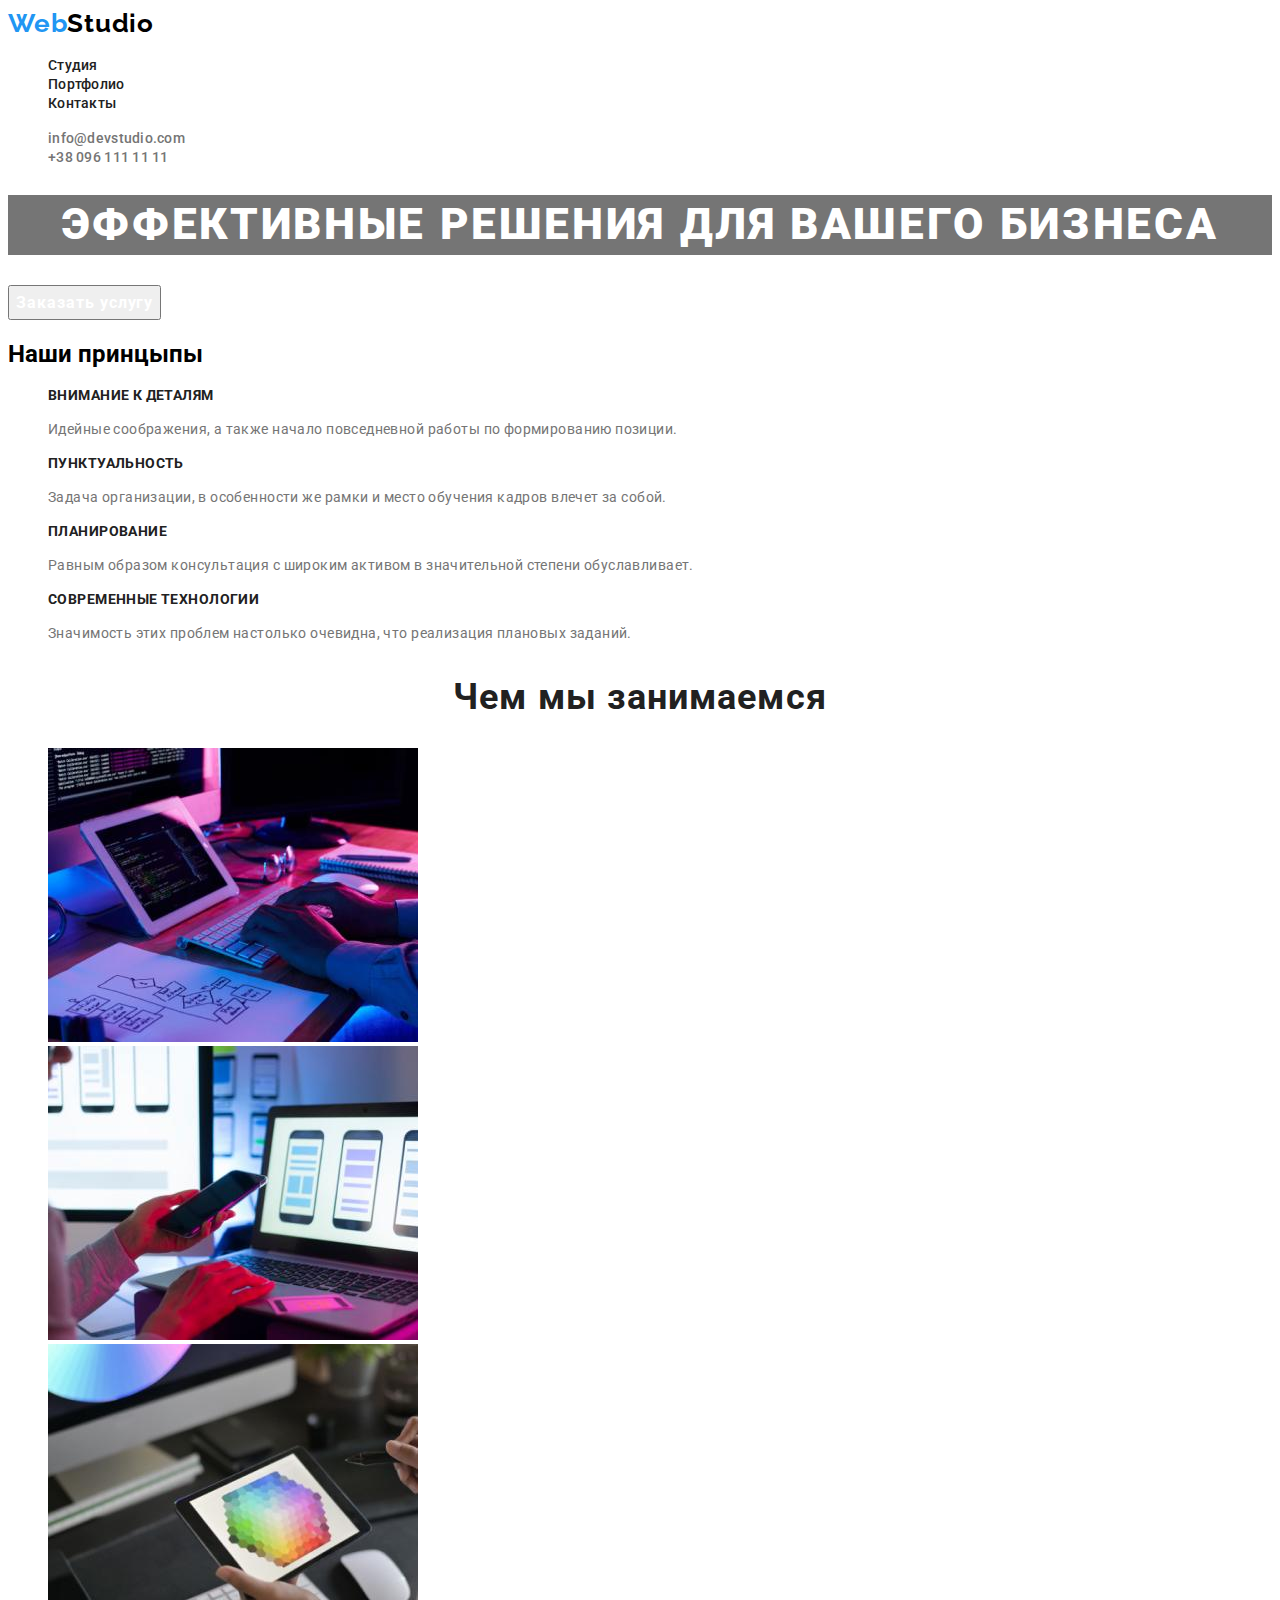
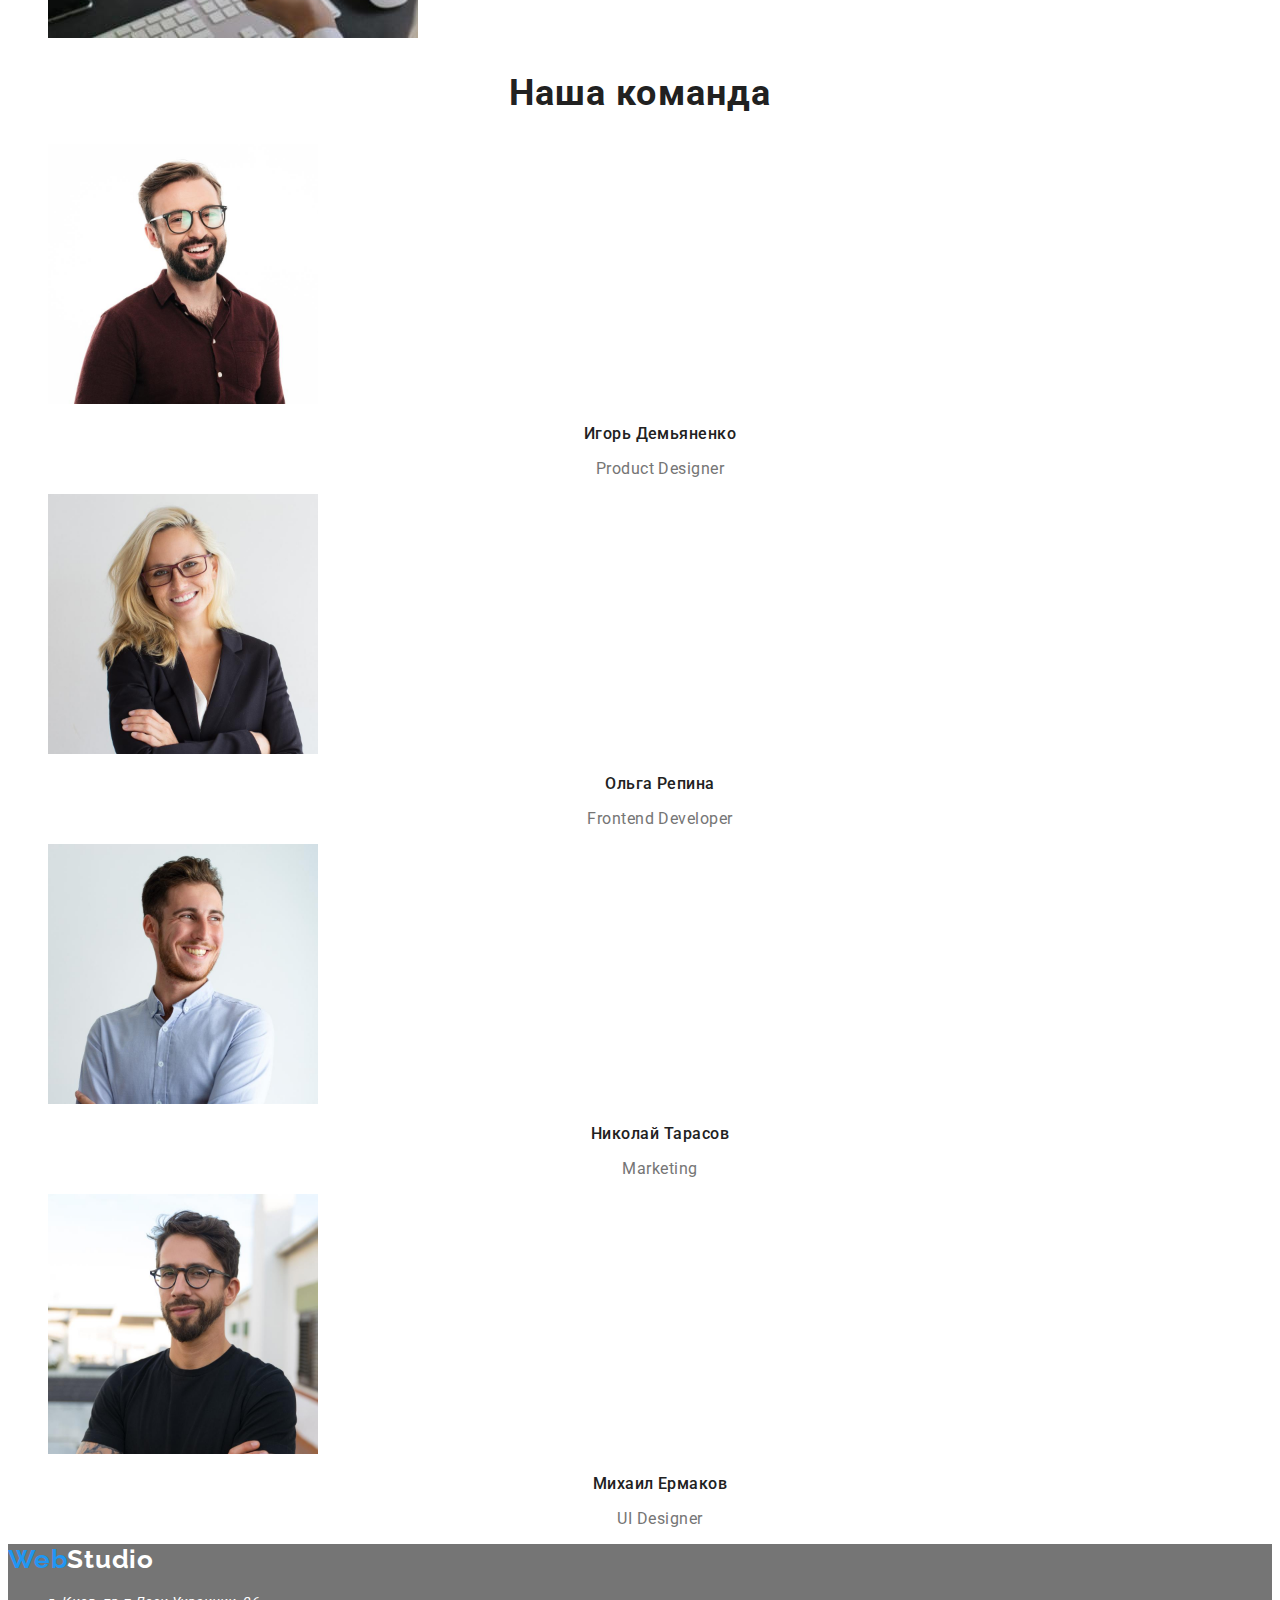
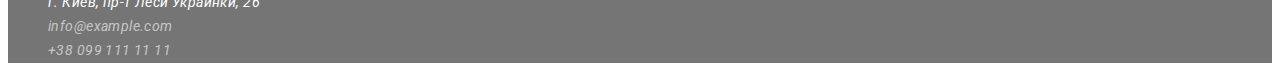
==== commit 5a78e18a: "finish" ====
--- a/index.html
+++ b/index.html
@@ -5,14 +5,19 @@
     <meta http-equiv="X-UA-Compatible" content="IE=edge" />
     <meta name="viewport" content="width=device-width, initial-scale=1.0" />
     <title lang="en">WebStudio</title>
-    <link rel="preconnect" href="https://fonts.googleapis.com">
-    <link rel="preconnect" href="https://fonts.gstatic.com" crossorigin>
-    <link href="https://fonts.googleapis.com/css2?family=Raleway:wght@700&family=Roboto:wght@400;500;700;900&display=swap" rel="stylesheet">
-    <link rel="stylesheet" href="./css/styles.css">
+    <link rel="preconnect" href="https://fonts.googleapis.com" />
+    <link rel="preconnect" href="https://fonts.gstatic.com" crossorigin />
+    <link
+      href="https://fonts.googleapis.com/css2?family=Raleway:wght@700&family=Roboto:wght@400;500;700;900&display=swap"
+      rel="stylesheet"
+    />
+    <link rel="stylesheet" href="./css/styles.css" />
   </head>
   <body>
     <header>
-      <a class="link" href="#" lang="en"><span class="logo-first link">Web</span><span class="logo-second link">Studio</span></a>
+      <a class="link" href="#" lang="en"
+        ><span class="logo-first link">Web</span><span class="logo-second link">Studio</span></a
+      >
       <nav class="header-nav">
         <ul class="list menu-list">
           <li class="header-item">
@@ -41,21 +46,27 @@
         <ul class="list hero-list">
           <li class="hero-item">
             <h3 class="hero-link link">Внимание к деталям</h3>
-            <p class="hero-item-text link">Идейные соображения, а также начало повседневной работы по формированию позиции.</p>
+            <p class="hero-item-text link">
+              Идейные соображения, а также начало повседневной работы по формированию позиции.
+            </p>
           </li>
           <li class="hero-item">
             <h3 class="hero-link link">Пунктуальность</h3>
-            <p class="hero-item-text link">Задача организации, в особенности же рамки и место обучения кадров влечет за собой.
+            <p class="hero-item-text link">
+              Задача организации, в особенности же рамки и место обучения кадров влечет за собой.
             </p>
           </li>
           <li class="hero-item">
             <h3 class="hero-link link">Планирование</h3>
-            <p class="hero-item-text link">Равным образом консультация с широким активом в значительной степени обуславливает.
+            <p class="hero-item-text link">
+              Равным образом консультация с широким активом в значительной степени обуславливает.
             </p>
           </li>
           <li class="hero-item">
             <h3 class="hero-link link">Современные технологии</h3>
-            <p class="hero-item-text link">Значимость этих проблем настолько очевидна, что реализация плановых заданий.</p>
+            <p class="hero-item-text link">
+              Значимость этих проблем настолько очевидна, что реализация плановых заданий.
+            </p>
           </li>
         </ul>
       </section>
@@ -105,11 +116,19 @@
       </section>
     </main>
     <footer class="footer-hero">
-      <a class="link" href="#" lang="en"><span class="logo-first">Web</span><span class="logo-third">Studio</span></a>
+      <a class="link" href="#" lang="en"
+        ><span class="logo-first">Web</span><span class="logo-third">Studio</span></a
+      >
       <address class="address">
         <ul class="footer-adres list">
           <li class="footer-item">
-            <a class="footer-addres-item link" href="https://goo.gl/maps/7NXjb8yNVrLGPsfN6" target="_blank" rel="noopener noreferrer">г. Киев, пр-т Леси Украинки, 26</a>
+            <a
+              class="footer-addres-item link"
+              href="https://goo.gl/maps/7NXjb8yNVrLGPsfN6"
+              target="_blank"
+              rel="noopener noreferrer"
+              >г. Киев, пр-т Леси Украинки, 26</a
+            >
           </li>
           <li class="footer-item">
             <a class="footer-list link" href="mailto:info@example.com">info@example.com</a>
--- a/css/styles.css
+++ b/css/styles.css
@@ -1,189 +1,202 @@
 :root {
-    --header-color: #212121;
-    --primary-text-color: #757575;
-    --second-text-color: rgba(255, 255, 255, 0.6);
-    --third-text-color: #FFFFFF;
-    --primery-title-color: #FFFFFF;
-    --secondary-title-color: #212121;
-    --accent-color: #2196F3;
-    --first-accent-color: #000000;
-    --second-accent-color: #FFFFFF;
-
+  --header-color: #212121;
+  --primary-text-color: #757575;
+  --second-text-color: rgba(255, 255, 255, 0.6);
+  --third-text-color: #ffffff;
+  --primery-title-color: #ffffff;
+  --secondary-title-color: #212121;
+  --accent-color: #2196f3;
+  --first-accent-color: #000000;
+  --second-accent-color: #ffffff;
+  --btn-bold-color: #FFFFFF;
 }
 
 body {
-    font-family: 'Roboto', sans-serif;
+  font-family: 'Roboto', sans-serif;
 }
 
 .list {
-    list-style: none;
+  list-style: none;
 }
 
 .link {
-    text-decoration: none;
+  text-decoration: none;
 }
 
 .btn-bold {
-    font-weight: 700;
-    font-size: 16px;
-    line-height: 1.86;
-    display: flex;
-    align-items: center;
-    text-align: center;
-    letter-spacing: 0.06em;
-    color: var(--primery-title-color);
+  font-family: inherit;
+  font-weight: 700;
+  font-size: 16px;
+  line-height: 1.86;
+  display: flex;
+  align-items: center;
+  text-align: center;
+  letter-spacing: 0.06em;
+  color: var(--primery-title-color);
+  cursor: pointer;
+}
+.btn-bold:hover, .btn-bold:focus {
+color: var(--btn-bold-color);    
+}
+
+.filters-btn {
+  font-family: inherit;
+  font-weight: 500;
+  font-size: 16px;
+  line-height: 1.63;
+  text-align: center;
+  letter-spacing: 0.03em;
+  color: var(--secondary-title-color);
+  cursor: pointer;
+}
+.filters-btn:hover, .filters-btn:focus {
+    color: var(--btn-bold-color);    
     }
-.filters-btn {
-font-weight: 500;
-font-size: 16px;
-line-height: 1.63;
-text-align: center;
-letter-spacing: 0.03em;
-color: var(--secondary-title-color);
-}
 
 /* ----------------------heder------------------- */
 .logo-first {
-font-family: Raleway;
-font-style: normal;
-font-weight: 700;
-font-size: 26px;
-line-height: 1.19;
-letter-spacing: 0.03em;
-color: var(--accent-color);
+  font-family: Raleway;
+  font-style: normal;
+  font-weight: 700;
+  font-size: 26px;
+  line-height: 1.19;
+  letter-spacing: 0.03em;
+  color: var(--accent-color);
 }
 
 .logo-second {
-font-family: Raleway;
-font-style: normal;
-font-weight: 700;
-font-size: 26px;
-line-height: 1.19;
-letter-spacing: 0.03em;
-color: var(--first-accent-color);
+  font-family: Raleway;
+  font-style: normal;
+  font-weight: 700;
+  font-size: 26px;
+  line-height: 1.19;
+  letter-spacing: 0.03em;
+  color: var(--first-accent-color);
 }
 
 .menu-link {
-font-weight: 500;
-font-size: 14px;
-line-height: 1.14;
-letter-spacing: 0.02em;
-color: var(--header-color)
+  font-weight: 500;
+  font-size: 14px;
+  line-height: 1.14;
+  letter-spacing: 0.02em;
+  color: var(--header-color);
 }
 
 .adress-mail {
-font-weight: 500;
-font-size: 14px;
-line-height: 1.14;
-letter-spacing: 0.02em;
-color: var(--primary-text-color);
+  font-weight: 500;
+  font-size: 14px;
+  line-height: 1.14;
+  letter-spacing: 0.02em;
+  color: var(--primary-text-color);
 }
 
 .adress-tel {
-font-weight: 500;
-font-size: 14px;
-line-height: 1.14;
-letter-spacing: 0.02em;
-color: var(--primary-text-color);
-    }
-
-.menu-link:hover, .menu-link:focus, .adress-mail:hover, adress-mail:focus, .adress-tel:hover, adress-tel:focus  {
-color: var(--accent-color);
-}
-
-/*---------------------main-----------------------*/
-.hero-main {background-color: var(--primary-text-color);
-font-weight: 900;
-font-size: 44px;
-line-height: 1.36;
-text-align: center;
-letter-spacing: 0.06em;
-text-transform: uppercase;
-color: var(--primery-title-color);
+  font-weight: 500;
+  font-size: 14px;
+  line-height: 1.14;
+  letter-spacing: 0.02em;
+  color: var(--primary-text-color);
+}
+
+.menu-link:hover,
+.menu-link:focus,
+.adress-mail:hover,
+adress-mail:focus,
+.adress-tel:hover,
+adress-tel:focus {
+  color: var(--accent-color);
+}
+
+/*---------------------hero-----------------------*/
+.hero-main {
+  background-color: var(--primary-text-color);
+  font-weight: 900;
+  font-size: 44px;
+  line-height: 1.36;
+  text-align: center;
+  letter-spacing: 0.06em;
+  text-transform: uppercase;
+  color: var(--primery-title-color);
 }
 .hero-link {
-font-weight: 700;
-font-size: 14px;
-line-height: 1.14;
-letter-spacing: 0.03em;
-text-transform: uppercase;
-color: var(--secondary-title-color);
+  font-weight: 700;
+  font-size: 14px;
+  line-height: 1.14;
+  letter-spacing: 0.03em;
+  text-transform: uppercase;
+  color: var(--secondary-title-color);
 }
 .hero-item-text {
-font-weight: 400;
-font-size: 14px;
-line-height: 1.71;
-letter-spacing: 0.03em;
-color: var(--primary-text-color);
+  font-size: 14px;
+  line-height: 1.71;
+  letter-spacing: 0.03em;
+  color: var(--primary-text-color);
 }
 .first-title {
-font-weight: 700;
-font-size: 36px;
-line-height: 1.17;
-text-align: center;
-letter-spacing: 0.03em;
-color: var(--secondary-title-color);
+  font-weight: 700;
+  font-size: 36px;
+  line-height: 1.17;
+  text-align: center;
+  letter-spacing: 0.03em;
+  color: var(--secondary-title-color);
 }
 
 .about-title {
-font-weight: 500;
-font-size: 16px;
-line-height: 1.19;
-text-align: center;
-letter-spacing: 0.03em;
-color: var(--secondary-title-color);
+  font-weight: 500;
+  font-size: 16px;
+  line-height: 1.19;
+  text-align: center;
+  letter-spacing: 0.03em;
+  color: var(--secondary-title-color);
 }
 
 .about-text {
-font-weight: 400;
-font-size: 16px;
-line-height: 1.19;
-text-align: center;
-letter-spacing: 0.03em;
-color: var(--primary-text-color);
-}
-
+  font-size: 16px;
+  line-height: 1.19;
+  text-align: center;
+  letter-spacing: 0.03em;
+  color: var(--primary-text-color);
+}
+/*-------------------projects------------------*/
 .projects-title {
-font-weight: 700;
-font-size: 18px;
-line-height: 2;
-letter-spacing: 0.06em;
-color: var(--secondary-title-color);
+  font-weight: 700;
+  font-size: 18px;
+  line-height: 2;
+  letter-spacing: 0.06em;
+  color: var(--secondary-title-color);
 }
 .project-text {
-font-weight: 400;
-font-size: 16px;
-line-height: 1.88;
-letter-spacing: 0.03em;
-color: var(--primary-text-color);
+  font-size: 16px;
+  line-height: 1.88;
+  letter-spacing: 0.03em;
+  color: var(--primary-text-color);
 }
 /*------------------footer------------------*/
 
 .footer-hero {
-    background-color:var(--primary-text-color);
+  background-color: var(--primary-text-color);
 }
 .footer-addres-item {
-font-weight: 400;
-font-size: 14px;
-line-height: 1.71;
-letter-spacing: 0.03em;
-color: var(--third-text-color); 
-}
+  font-size: 14px;
+  line-height: 1.71;
+  letter-spacing: 0.03em;
+  color: var(--third-text-color);
+}
+
 .footer-list {
-font-weight: 400;
-font-size: 14px;
-line-height: 1.71;
-letter-spacing: 0.03em;
-color: var(--second-text-color);    
-}
-
+  font-weight: 400;
+  font-size: 14px;
+  line-height: 1.71;
+  letter-spacing: 0.03em;
+  color: var(--second-text-color);
+}
 
 .logo-third {
-font-family: Raleway;
-font-style: 400;
-font-weight: bold;
-font-size: 26px;
-line-height: 1.19;
-letter-spacing: 0.03em;
-color: var(--second-accent-color);
-}+  font-family: Raleway;
+  font-style: normal;
+  font-weight: 700;
+  font-size: 26px;
+  line-height: 1.19;
+  letter-spacing: 0.03em;
+  color: var(--second-accent-color);
+}
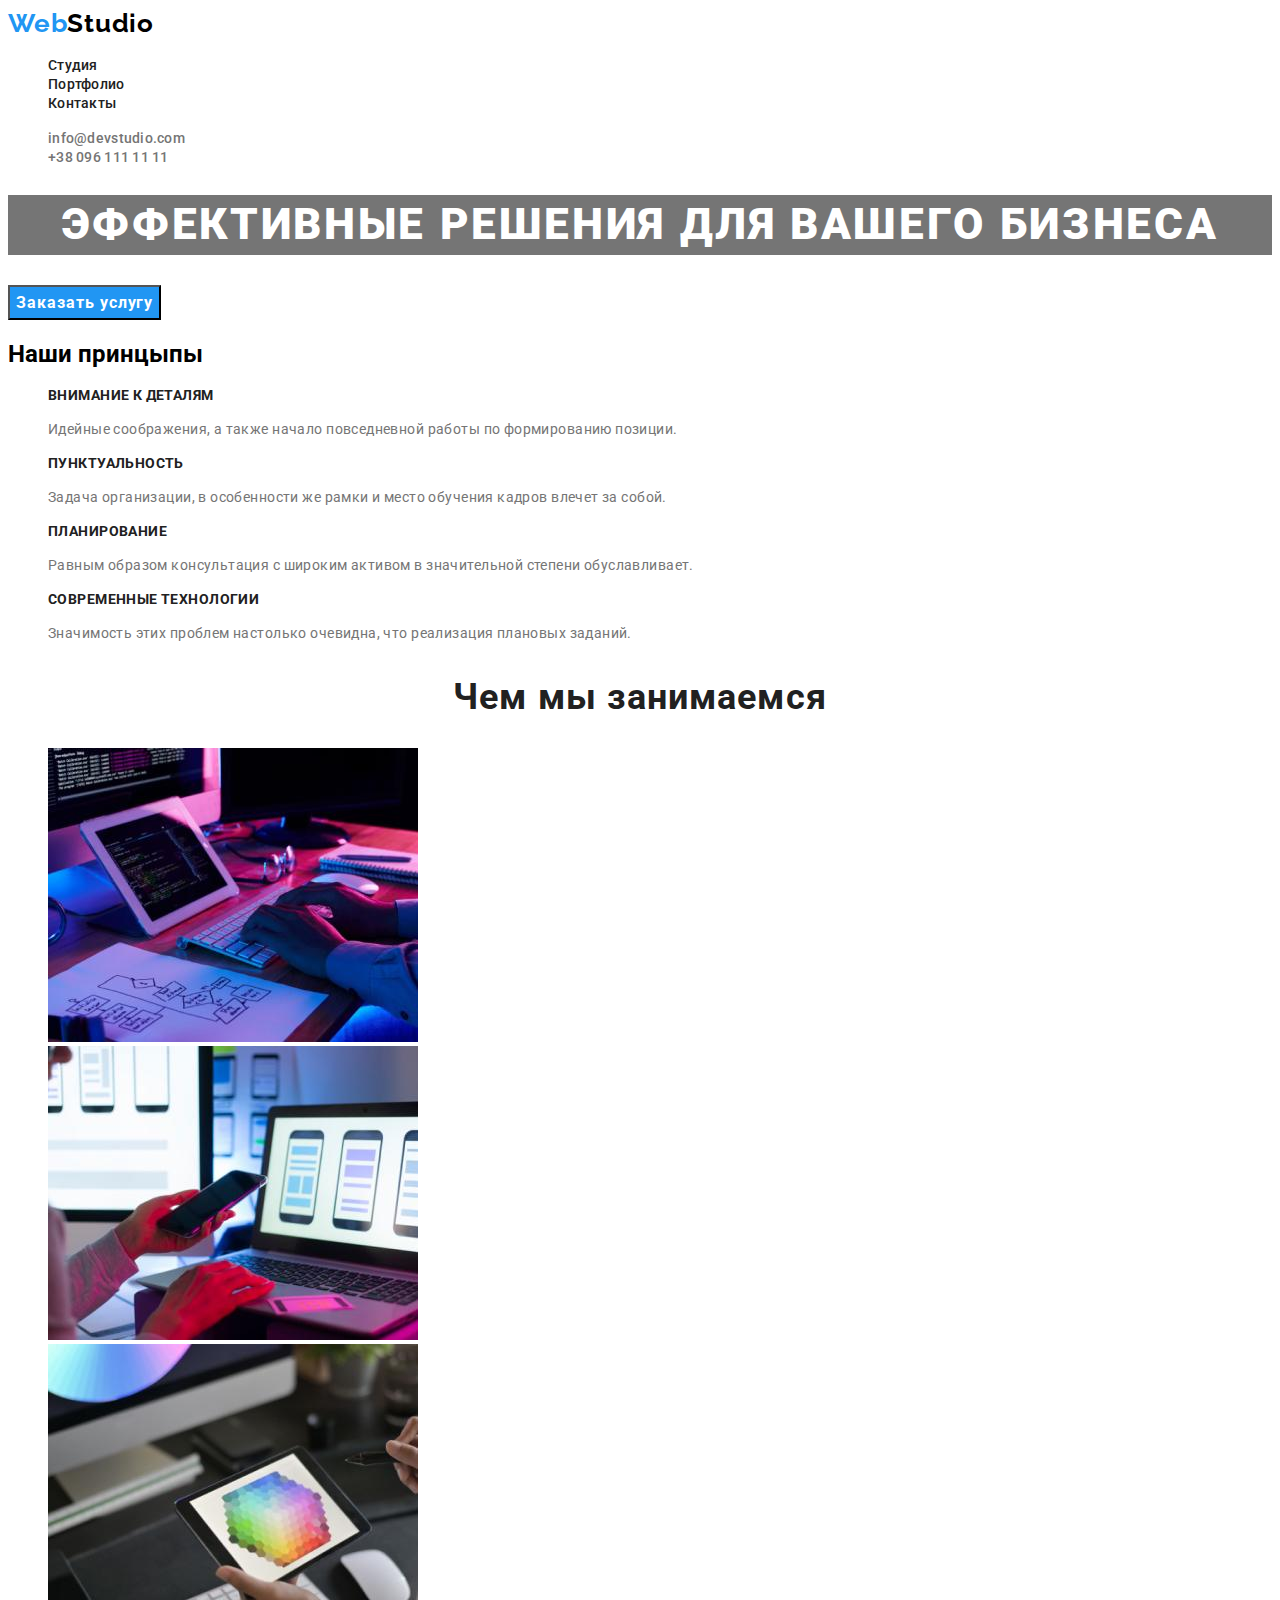
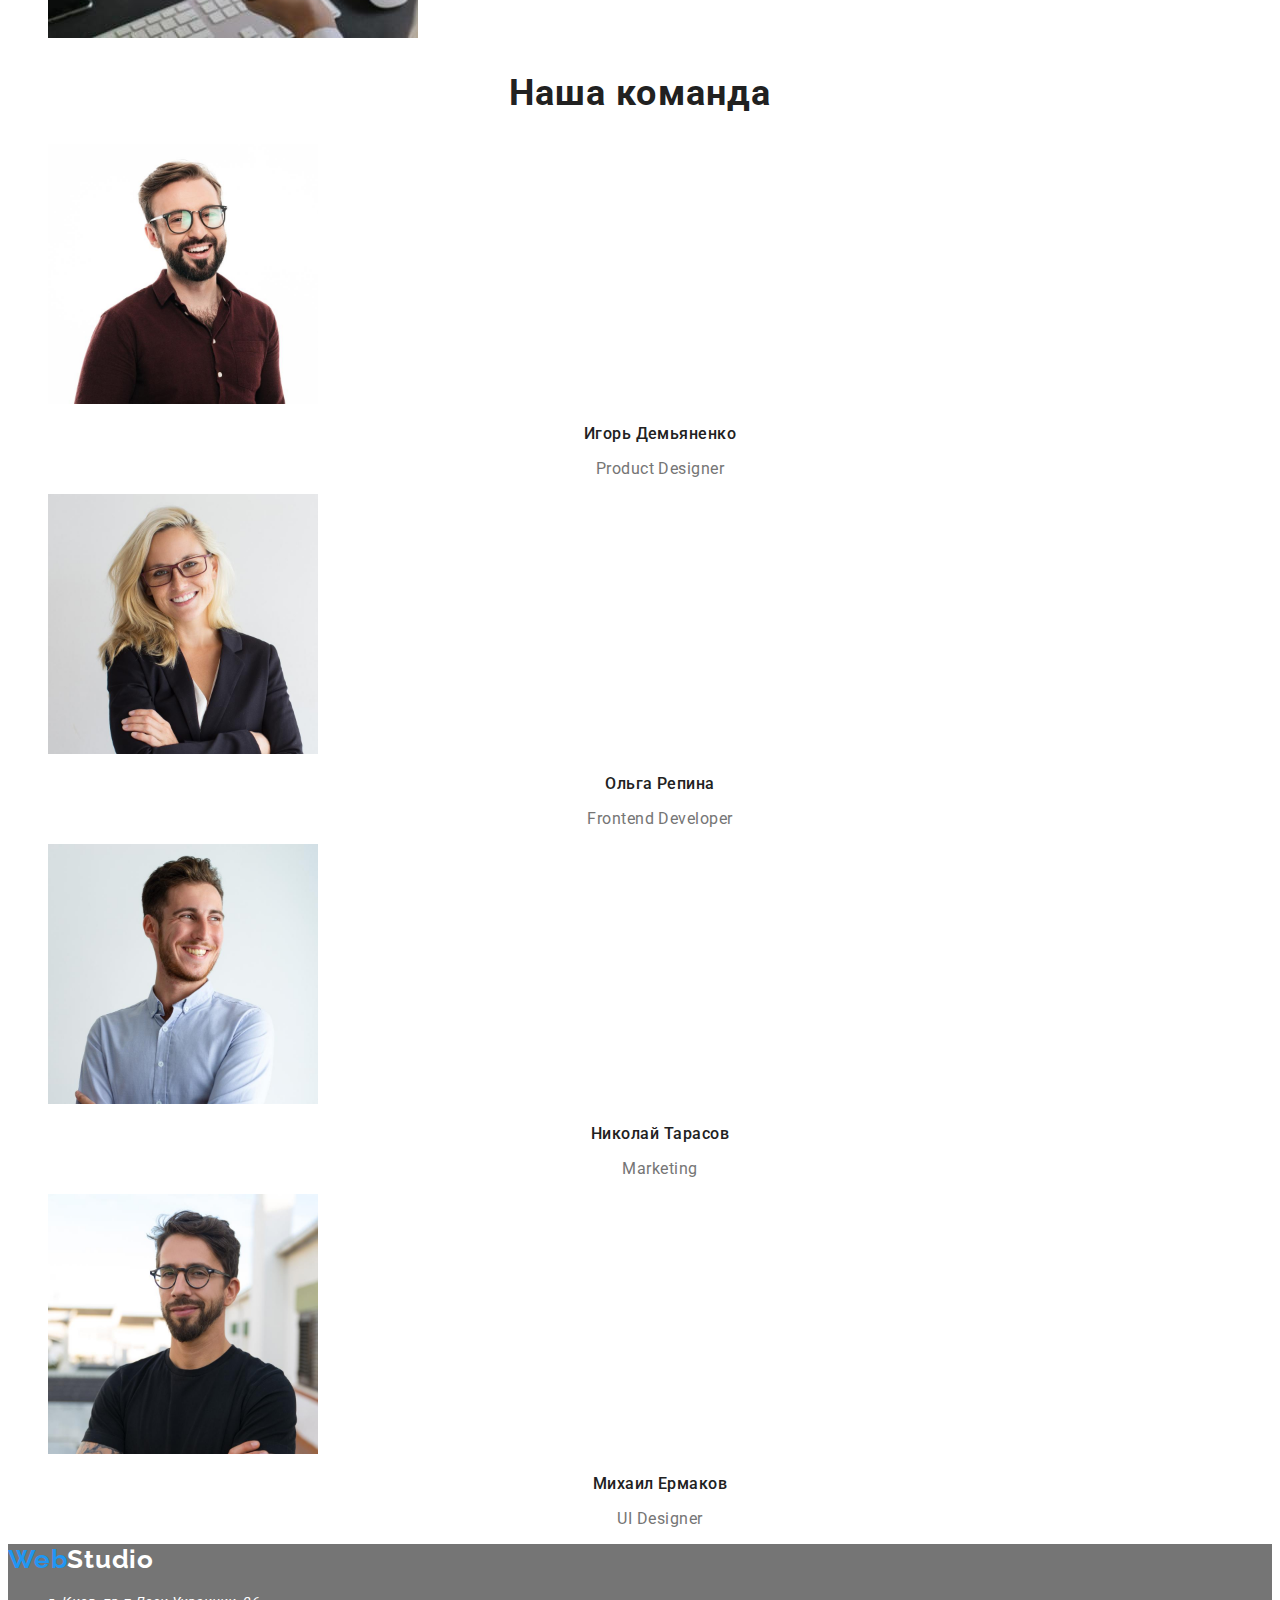
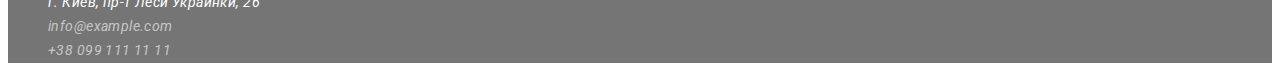
==== commit 31fd176e: "Update index.html" ====
--- a/index.html
+++ b/index.html
@@ -16,8 +16,7 @@
   <body>
     <header>
       <a class="link" href="#" lang="en"
-        ><span class="logo-first link">Web</span><span class="logo-second link">Studio</span></a
-      >
+        ><span class="logo-first link">Web</span><span class="logo-second link">Studio</span></a>
       <nav class="header-nav">
         <ul class="list menu-list">
           <li class="header-item">
@@ -127,8 +126,7 @@
               href="https://goo.gl/maps/7NXjb8yNVrLGPsfN6"
               target="_blank"
               rel="noopener noreferrer"
-              >г. Киев, пр-т Леси Украинки, 26</a
-            >
+              >г. Киев, пр-т Леси Украинки, 26</a>
           </li>
           <li class="footer-item">
             <a class="footer-list link" href="mailto:info@example.com">info@example.com</a>
--- a/css/styles.css
+++ b/css/styles.css
@@ -34,12 +34,13 @@
   letter-spacing: 0.06em;
   color: var(--primery-title-color);
   cursor: pointer;
+  background-color: var(--accent-color);
 }
 .btn-bold:hover, .btn-bold:focus {
 color: var(--btn-bold-color);    
 }
 
-.filters-btn {
+.btn-filters {
   font-family: inherit;
   font-weight: 500;
   font-size: 16px;
@@ -49,7 +50,7 @@
   color: var(--secondary-title-color);
   cursor: pointer;
 }
-.filters-btn:hover, .filters-btn:focus {
+.btn-filters:hover, .btn-filters:focus {
     color: var(--btn-bold-color);    
     }
 
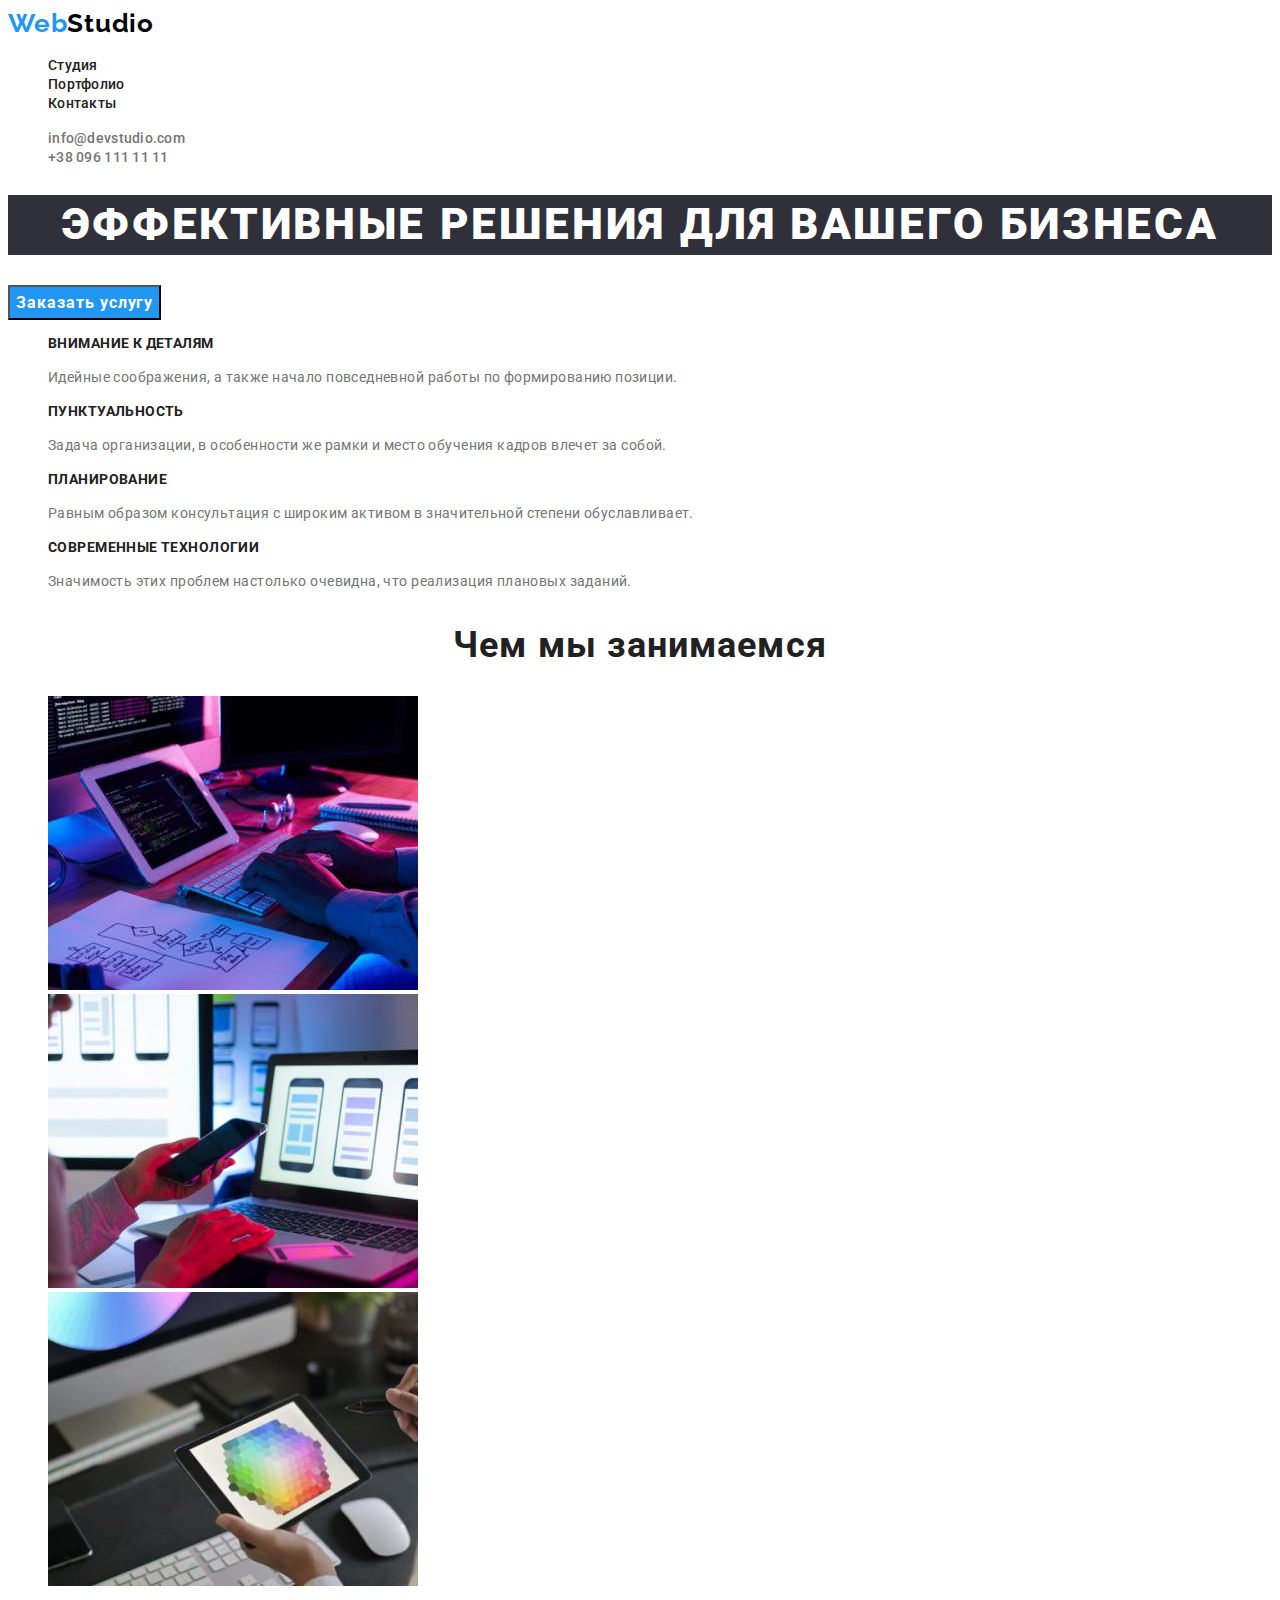
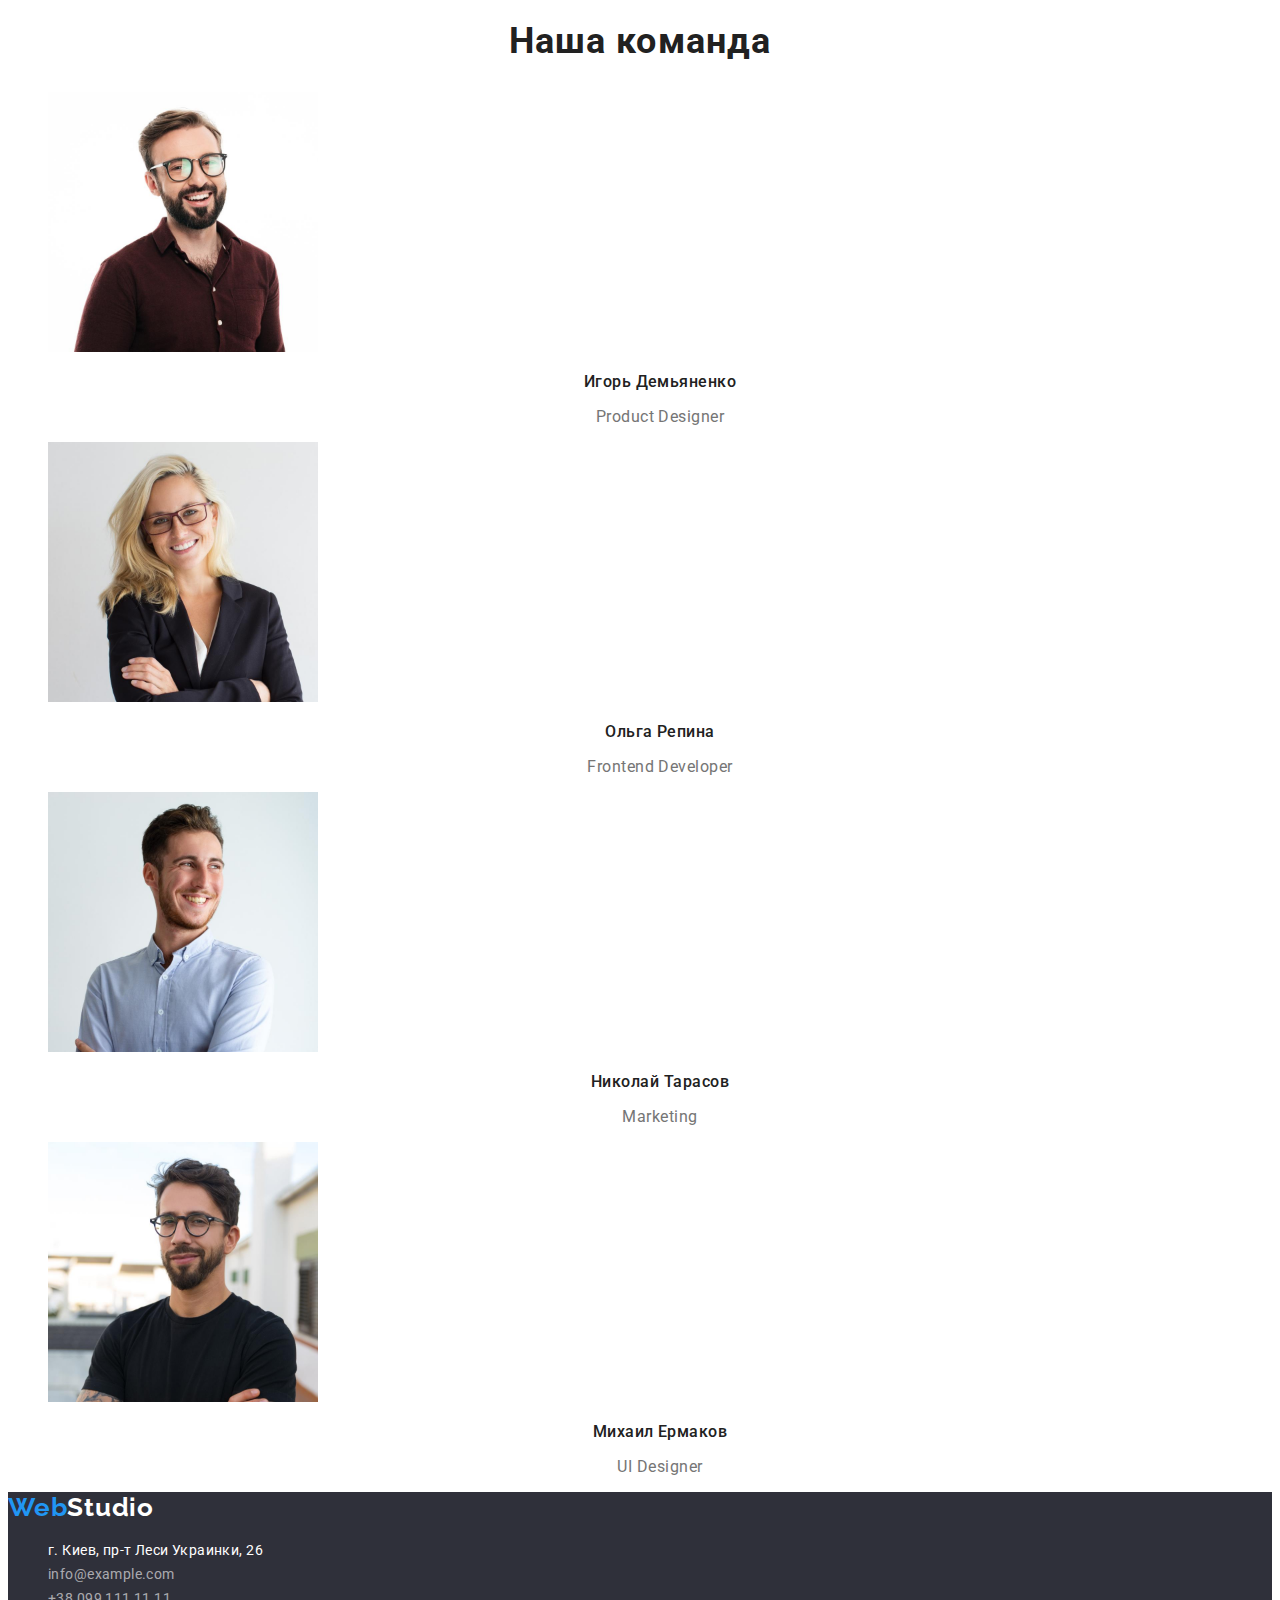
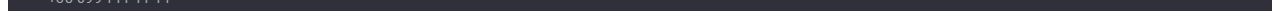
==== commit 242d0c69: "Correction 1" ====
--- a/index.html
+++ b/index.html
@@ -1,22 +1,18 @@
 <!DOCTYPE html>
 <html lang="ru">
   <head>
-    <meta charset="UTF-8" />
-    <meta http-equiv="X-UA-Compatible" content="IE=edge" />
-    <meta name="viewport" content="width=device-width, initial-scale=1.0" />
+    <meta charset="UTF-8"/>
+    <meta http-equiv="X-UA-Compatible" content="IE=edge"/>
+    <meta name="viewport" content="width=device-width, initial-scale=1.0"/>
     <title lang="en">WebStudio</title>
-    <link rel="preconnect" href="https://fonts.googleapis.com" />
-    <link rel="preconnect" href="https://fonts.gstatic.com" crossorigin />
-    <link
-      href="https://fonts.googleapis.com/css2?family=Raleway:wght@700&family=Roboto:wght@400;500;700;900&display=swap"
-      rel="stylesheet"
-    />
-    <link rel="stylesheet" href="./css/styles.css" />
+    <link rel="preconnect" href="https://fonts.googleapis.com"/>
+    <link rel="preconnect" href="https://fonts.gstatic.com" crossorigin/>
+    <link href="https://fonts.googleapis.com/css2?family=Raleway:wght@700&family=Roboto:wght@400;500;700;900&display=swap" rel="stylesheet"/>
+    <link rel="stylesheet" href="./css/styles.css"/>
   </head>
   <body>
     <header>
-      <a class="link" href="#" lang="en"
-        ><span class="logo-first link">Web</span><span class="logo-second link">Studio</span></a>
+      <a class="link" href="#" lang="en"><span class="logo-first link">Web</span><span class="logo-second link">Studio</span></a>
       <nav class="header-nav">
         <ul class="list menu-list">
           <li class="header-item">
@@ -45,27 +41,19 @@
         <ul class="list hero-list">
           <li class="hero-item">
             <h3 class="hero-link link">Внимание к деталям</h3>
-            <p class="hero-item-text link">
-              Идейные соображения, а также начало повседневной работы по формированию позиции.
-            </p>
+            <p class="hero-item-text link">Идейные соображения, а также начало повседневной работы по формированию позиции.</p>
           </li>
           <li class="hero-item">
             <h3 class="hero-link link">Пунктуальность</h3>
-            <p class="hero-item-text link">
-              Задача организации, в особенности же рамки и место обучения кадров влечет за собой.
-            </p>
+            <p class="hero-item-text link">Задача организации, в особенности же рамки и место обучения кадров влечет за собой.</p>
           </li>
           <li class="hero-item">
             <h3 class="hero-link link">Планирование</h3>
-            <p class="hero-item-text link">
-              Равным образом консультация с широким активом в значительной степени обуславливает.
-            </p>
+            <p class="hero-item-text link">Равным образом консультация с широким активом в значительной степени обуславливает.</p>
           </li>
           <li class="hero-item">
             <h3 class="hero-link link">Современные технологии</h3>
-            <p class="hero-item-text link">
-              Значимость этих проблем настолько очевидна, что реализация плановых заданий.
-            </p>
+            <p class="hero-item-text link">Значимость этих проблем настолько очевидна, что реализация плановых заданий.</p>
           </li>
         </ul>
       </section>
@@ -73,13 +61,13 @@
         <h2 class="first-title">Чем мы занимаемся</h2>
         <ul class="list first-list">
           <li class="first-item">
-            <img src="./images/img1.jpg" alt="Работа на клавиатуре" width="370" height="294" />
+            <img src="./images/img1.jpg" alt="Работа на клавиатуре" width="370" height="294"/>
           </li>
           <li class="first-item">
-            <img src="./images/img2.jpg" alt="Монитор" width="370" height="294" />
+            <img src="./images/img2.jpg" alt="Монитор" width="370" height="294"/>
           </li>
           <li class="first-item">
-            <img src="./images/img3.jpg" alt="Планшет" width="370" height="294" />
+            <img src="./images/img3.jpg" alt="Планшет" width="370" height="294"/>
           </li>
         </ul>
       </section>
@@ -87,27 +75,22 @@
         <h2 class="about first-title">Наша команда</h2>
         <ul class="list about-list">
           <li class="about-item">
-            <img
-              src="./images/ИгорьДемьяненко.jpg"
-              alt="Игорь Демьяненко"
-              width="270"
-              height="260"
-            />
+            <img src="./images/ИгорьДемьяненко.jpg" alt="Игорь Демьяненко" width="270" height="260"/>
             <h3 class="about-title">Игорь Демьяненко</h3>
             <p class="about-text" lang="en">Product Designer</p>
           </li>
           <li class="about-item">
-            <img src="./images/ОльгаРепина.jpg" alt="Ольга Репина" width="270" height="260" />
+            <img src="./images/ОльгаРепина.jpg" alt="Ольга Репина" width="270" height="260"/>
             <h3 class="about-title">Ольга Репина</h3>
             <p class="about-text" lang="en">Frontend Developer</p>
           </li>
           <li class="about-item">
-            <img src="./images/НиколайТарасов.jpg" alt="Николай Тарасов" width="270" height="260" />
+            <img src="./images/НиколайТарасов.jpg" alt="Николай Тарасов" width="270" height="260"/>
             <h3 class="about-title">Николай Тарасов</h3>
             <p class="about-text" lang="en">Marketing</p>
           </li>
           <li>
-            <img src="./images/МихаилЕрмаков.jpg" alt="Михаил Ермаков" width="270" height="260" />
+            <img src="./images/МихаилЕрмаков.jpg" alt="Михаил Ермаков" width="270" height="260"/>
             <h3 class="about-title">Михаил Ермаков</h3>
             <p class="about-text" lang="en">UI Designer</p>
           </li>
@@ -115,18 +98,11 @@
       </section>
     </main>
     <footer class="footer-hero">
-      <a class="link" href="#" lang="en"
-        ><span class="logo-first">Web</span><span class="logo-third">Studio</span></a
-      >
+      <a class="link" href="#" lang="en"><span class="logo-first">Web</span><span class="logo-third">Studio</span></a>
       <address class="address">
         <ul class="footer-adres list">
           <li class="footer-item">
-            <a
-              class="footer-addres-item link"
-              href="https://goo.gl/maps/7NXjb8yNVrLGPsfN6"
-              target="_blank"
-              rel="noopener noreferrer"
-              >г. Киев, пр-т Леси Украинки, 26</a>
+            <a class="footer-addres-item link" href="https://goo.gl/maps/7NXjb8yNVrLGPsfN6" target="_blank" rel="noopener noreferrer">г. Киев, пр-т Леси Украинки, 26</a>
           </li>
           <li class="footer-item">
             <a class="footer-list link" href="mailto:info@example.com">info@example.com</a>
--- a/css/styles.css
+++ b/css/styles.css
@@ -9,6 +9,7 @@
   --first-accent-color: #000000;
   --second-accent-color: #ffffff;
   --btn-bold-color: #FFFFFF;
+  --background-hero-footer-color: #2F303A;
 }
 
 body {
@@ -51,8 +52,9 @@
   cursor: pointer;
 }
 .btn-filters:hover, .btn-filters:focus {
-    color: var(--btn-bold-color);    
-    }
+  color: var(--btn-bold-color);
+  background-color: var(--accent-color);
+}
 
 /* ----------------------heder------------------- */
 .logo-first {
@@ -79,26 +81,31 @@
   font-weight: 500;
   font-size: 14px;
   line-height: 1.14;
+  letter-spacing: 0.02em; 
+  color: var(--header-color);
+}
+
+.adress-mail {
+  font-weight: 500;
+  font-size: 14px;
+  line-height: 1.14;
   letter-spacing: 0.02em;
-  color: var(--header-color);
-}
-
-.adress-mail {
+  color: var(--primary-text-color);
+}
+.adress-mail:focus {
+  color: var(--accent-color);
+}
+
+.adress-tel {
   font-weight: 500;
   font-size: 14px;
   line-height: 1.14;
   letter-spacing: 0.02em;
   color: var(--primary-text-color);
 }
-
-.adress-tel {
-  font-weight: 500;
-  font-size: 14px;
-  line-height: 1.14;
-  letter-spacing: 0.02em;
-  color: var(--primary-text-color);
-}
-
+.adress-tel:focus {
+  color: var(--accent-color);
+}
 .menu-link:hover,
 .menu-link:focus,
 .adress-mail:hover,
@@ -110,7 +117,7 @@
 
 /*---------------------hero-----------------------*/
 .hero-main {
-  background-color: var(--primary-text-color);
+  background-color: var(--background-hero-footer-color);
   font-weight: 900;
   font-size: 44px;
   line-height: 1.36;
@@ -119,6 +126,10 @@
   text-transform: uppercase;
   color: var(--primery-title-color);
 }
+
+.centr-title {
+  display: none;
+}
 .hero-link {
   font-weight: 700;
   font-size: 14px;
@@ -175,9 +186,10 @@
 /*------------------footer------------------*/
 
 .footer-hero {
-  background-color: var(--primary-text-color);
+    background-color: var(--background-hero-footer-color);
 }
 .footer-addres-item {
+  font-style: normal;
   font-size: 14px;
   line-height: 1.71;
   letter-spacing: 0.03em;
@@ -185,6 +197,7 @@
 }
 
 .footer-list {
+  font-style: normal;
   font-weight: 400;
   font-size: 14px;
   line-height: 1.71;
